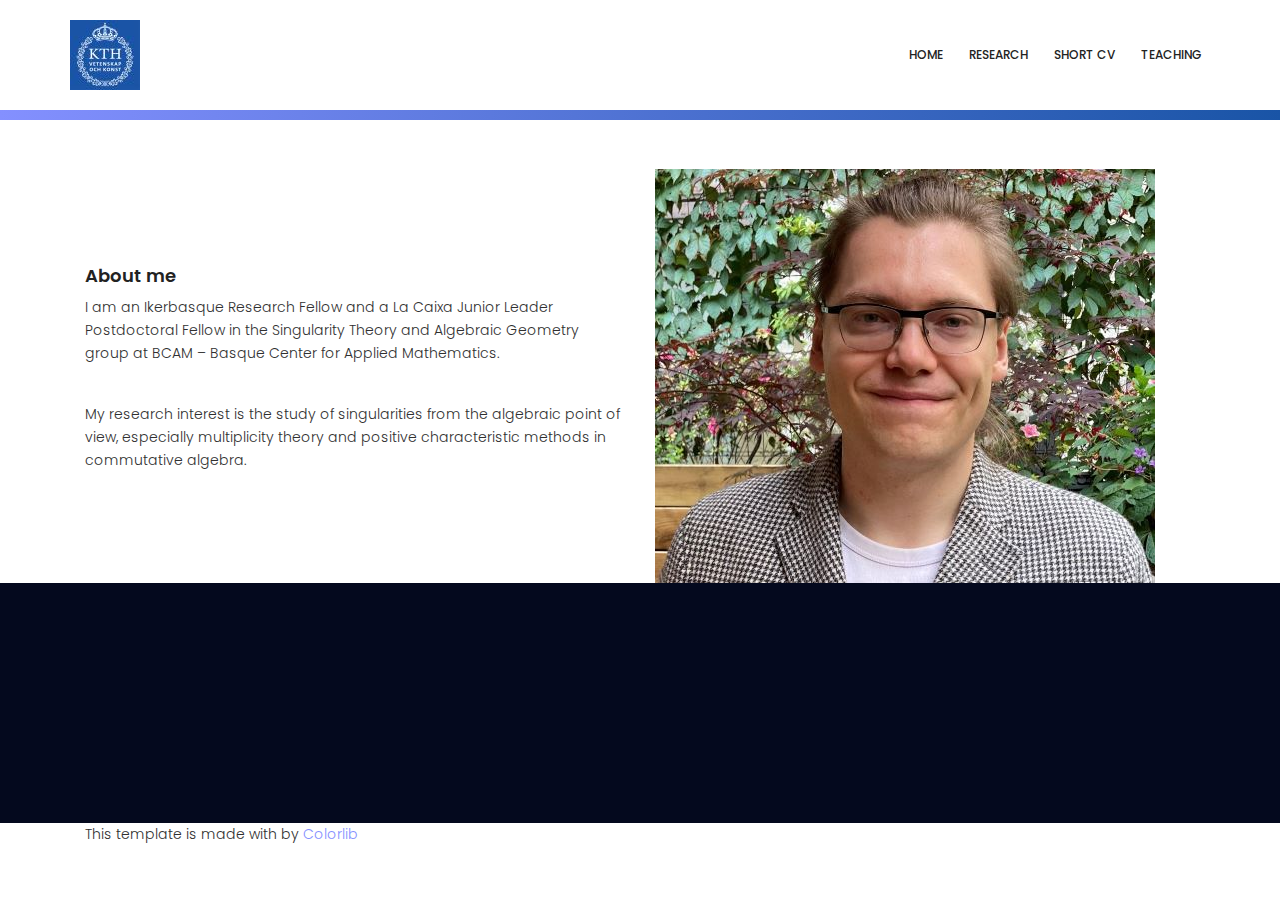
==== index.html @ 0b38728a "Initial webpage" ====
<!DOCTYPE html>
<html class="no-js" lang="zxx"><head>
<!-- Mobile Specific Meta -->
<meta name="viewport" content="width=device-width, initial-scale=1, shrink-to-fit=no">
<!-- Favicon-->
<link rel="shortcut icon" href="img/fav.png">
<!-- Author Meta -->
<meta name="author" content="Ilya Smirnov">
<!-- Meta Description -->
<meta name="description" content="">
<!-- Meta Keyword -->
<meta name="keywords" content="">
<!-- meta character set -->
<meta charset="UTF-8">
<!-- Site Title --><title>Ilya Smirnov - BCAM</title>

<link href="https://fonts.googleapis.com/css?family=Poppins:100,200,400,300,500,600,700" rel="stylesheet">
<!--
CSS
============================================= -->
<link rel="stylesheet" href="css/font-awesome.min.css">
<link rel="stylesheet" href="css/bootstrap.css">
<link rel="stylesheet" href="css/magnific-popup.css">
<link rel="stylesheet" href="css/jquery-ui.css">
<link rel="stylesheet" href="css/nice-select.css">
<link rel="stylesheet" href="css/animate.min.css">
<link rel="stylesheet" href="css/main.css">
</head>
<body>
<header id="header"> </header>
<div class="container main-menu">
<div class="row align-items-center justify-content-between d-flex">
<div id="logo"> <a href="index.html"><img src="img/KTH_Logo.jpg" alt="" title=""></a></div>
<nav id="nav-menu-container"> </nav>
<ul class="nav-menu">
<li><a href="index.html">Home</a></li>
<li><a href="research.html">Research</a></li>
<li><a href="cv.html">Short CV</a></li>
<li><a href="teaching.html">Teaching</a></li>
</ul>
</div>
</div>
<!-- #nav-menu-container -->
<!-- #header --><section class="about-banner pb-10 mt-0"></section>
<div class="container">
<div class="row d-flex align-items-center justify-content-center">
<div class="about-content col-lg-10 mt-5 pt-0 pb-0"></div>
</div>
</div>
<!-- start banner Area --> <section class="banner-area">
</section>
<div class="container">
<div class="row fullscreen align-items-center justify-content-between">
<div class="col-lg-6 col-md-6 banner-left">
<h4 class="mb-10">About me</h4>
<p>I am an Ikerbasque Research Fellow and a La Caixa Junior Leader Postdoctoral Fellow in 
the Singularity Theory and Algebraic Geometry group at BCAM &ndash; Basque Center for Applied Mathematics. 
</p>
<br>    
<p>
My research interest is the study of singularities from the algebraic point of view, 
especially multiplicity theory and positive characteristic methods in commutative algebra. 
</p>
</div>
<div class="col-lg-6 col-md-6 banner-right d-flex align-self-end">
<img class="img-fluid" src="img/small.jpg" alt=""></div>
</div>
</div>
<!-- End banner Area -->
<!-- start footer Area --><footer class="footer-area section-gap"> </footer>
<div class="container">
<div class="row">
<div class="col-lg-5 col-md-6 col-sm-6">
<div class="single-footer-widget">
<p class="footer-text"><!-- Link back to Colorlib can't be removed. Template is licensed under CC BY 3.0. -->This
template is made with by <a href="https://colorlib.com" target="_blank">Colorlib</a>
<!-- Link back to Colorlib can't be removed. Template is licensed under CC BY 3.0. --></p>
</div>
</div>
</div>
</div>
<!-- End footer Area -->
<script src="js/vendor/jquery-2.2.4.min.js"></script>
<script src="js/popper.min.js"></script>
<script src="js/vendor/bootstrap.min.js"></script>
<script src="js/easing.min.js"></script>
<script src="js/hoverIntent.js"></script>
<script src="js/superfish.min.js"></script>
<script src="js/jquery.ajaxchimp.min.js"></script>
<script src="js/jquery.magnific-popup.min.js"></script>
<script src="js/jquery.tabs.min.js"></script>
<script src="js/jquery.nice-select.min.js"></script>
<script src="js/isotope.pkgd.min.js"></script>
<script src="js/waypoints.min.js"></script>
<script src="js/jquery.counterup.min.js"></script>
<script src="js/main.js"></script>
</body></html>
---- css/nice-select.css ----
.nice-select {
  -webkit-tap-highlight-color: transparent;
  background-color: #fff;
  border-radius: 5px;
  border: solid 1px #e8e8e8;
  box-sizing: border-box;
  clear: both;
  cursor: pointer;
  display: block;
  float: left;
  font-family: inherit;
  font-size: 14px;
  font-weight: normal;
  height: 42px;
  line-height: 40px;
  outline: none;
  padding-left: 18px;
  padding-right: 30px;
  position: relative;
  text-align: left !important;
  -webkit-transition: all 0.2s ease-in-out;
  transition: all 0.2s ease-in-out;
  -webkit-user-select: none;
     -moz-user-select: none;
      -ms-user-select: none;
          user-select: none;
  white-space: nowrap;
  width: auto; }
  .nice-select:hover {
    border-color: #dbdbdb; }
  .nice-select:active, .nice-select.open, .nice-select:focus {
    border-color: #999; }
  .nice-select:after {
    border-bottom: 2px solid #999;
    border-right: 2px solid #999;
    content: '';
    display: block;
    height: 5px;
    margin-top: -4px;
    pointer-events: none;
    position: absolute;
    right: 12px;
    top: 50%;
    -webkit-transform-origin: 66% 66%;
        -ms-transform-origin: 66% 66%;
            transform-origin: 66% 66%;
    -webkit-transform: rotate(45deg);
        -ms-transform: rotate(45deg);
            transform: rotate(45deg);
    -webkit-transition: all 0.15s ease-in-out;
    transition: all 0.15s ease-in-out;
    width: 5px; }
  .nice-select.open:after {
    -webkit-transform: rotate(-135deg);
        -ms-transform: rotate(-135deg);
            transform: rotate(-135deg); }
  .nice-select.open .list {
    opacity: 1;
    pointer-events: auto;
    -webkit-transform: scale(1) translateY(0);
        -ms-transform: scale(1) translateY(0);
            transform: scale(1) translateY(0); }
  .nice-select.disabled {
    border-color: #ededed;
    color: #999;
    pointer-events: none; }
    .nice-select.disabled:after {
      border-color: #cccccc; }
  .nice-select.wide {
    width: 100%; }
    .nice-select.wide .list {
      left: 0 !important;
      right: 0 !important; }
  .nice-select.right {
    float: right; }
    .nice-select.right .list {
      left: auto;
      right: 0; }
  .nice-select.small {
    font-size: 12px;
    height: 36px;
    line-height: 34px; }
    .nice-select.small:after {
      height: 4px;
      width: 4px; }
    .nice-select.small .option {
      line-height: 34px;
      min-height: 34px; }
  .nice-select .list {
    background-color: #fff;
    border-radius: 5px;
    box-shadow: 0 0 0 1px rgba(68, 68, 68, 0.11);
    box-sizing: border-box;
    margin-top: 4px;
    opacity: 0;
    overflow: hidden;
    padding: 0;
    pointer-events: none;
    position: absolute;
    top: 100%;
    left: 0;
    -webkit-transform-origin: 50% 0;
        -ms-transform-origin: 50% 0;
            transform-origin: 50% 0;
    -webkit-transform: scale(0.75) translateY(-21px);
        -ms-transform: scale(0.75) translateY(-21px);
            transform: scale(0.75) translateY(-21px);
    -webkit-transition: all 0.2s cubic-bezier(0.5, 0, 0, 1.25), opacity 0.15s ease-out;
    transition: all 0.2s cubic-bezier(0.5, 0, 0, 1.25), opacity 0.15s ease-out;
    z-index: 9; }
    .nice-select .list:hover .option:not(:hover) {
      background-color: transparent !important; }
  .nice-select .option {
    cursor: pointer;
    font-weight: 400;
    line-height: 40px;
    list-style: none;
    min-height: 40px;
    outline: none;
    padding-left: 18px;
    padding-right: 29px;
    text-align: left;
    -webkit-transition: all 0.2s;
    transition: all 0.2s; }
    .nice-select .option:hover, .nice-select .option.focus, .nice-select .option.selected.focus {
      background-color: #f6f6f6; }
    .nice-select .option.selected {
      font-weight: bold; }
    .nice-select .option.disabled {
      background-color: transparent;
      color: #999;
      cursor: default; }

.no-csspointerevents .nice-select .list {
  display: none; }

.no-csspointerevents .nice-select.open .list {
  display: block; }
---- css/main.css ----
/******************************************************************
Theme Name: Personal 
Description: 
Author: Colorlib
Author URI: 
Version: 1.0
Created: 
******************************************************************/
/*------------------------------------------------------------------


-------------------------------------------------------------------*/
/*------------------------------------------------------------------
[Table of contents]

1.  Basic Styles
	1.1	Variables
	1.2	Mixins
	1.3	Flexbox
	1.4	Reset
2.  Elements
3.  Menu Style 
4.  Home Page Style
5.  About Page Style
6.  Department Page Style
7.  Blog Page Style
8.  Contact Page Style
9.  Footer Style

-------------------------------------------------------------------*/
/* =================================== */
/*  Font Family and Colors Styles
/* =================================== */
/*

$primary-font	: 'Poppins', sans-serif;
---------------------------------------------

$primary-color	: #8490ff;
$title-color	: #222222;
$text-color		: #303030;

$white			: #fff;
$offwhite		: #f9f9ff;
$black			: #222;

*/
/* =================================== */
/*  Basic Style 
/* =================================== */
::-moz-selection {
  /* Code for Firefox */
  background-color: #8490ff;
  color: #fff;
}

::selection {
  background-color: #8490ff;
  color: #fff;
}

::-webkit-input-placeholder {
  /* WebKit, Blink, Edge */
  color: #303030;
  font-weight: 300;
}

:-moz-placeholder {
  /* Mozilla Firefox 4 to 18 */
  color: #303030;
  opacity: 1;
  font-weight: 300;
}

::-moz-placeholder {
  /* Mozilla Firefox 19+ */
  color: #303030;
  opacity: 1;
  font-weight: 300;
}

:-ms-input-placeholder {
  /* Internet Explorer 10-11 */
  color: #303030;
  font-weight: 300;
}

::-ms-input-placeholder {
  /* Microsoft Edge */
  color: #303030;
  font-weight: 300;
}

body {
  color: #303030;
  font-family: "Poppins", sans-serif;
  font-size: 14px;
  font-weight: 300;
  line-height: 1.625em;
  position: relative;
}

ol, ul {
  margin: 0;
  padding: 0;
  list-style: none;
}

select {
  display: block;
}

figure {
  margin: 0;
}

a {
  -webkit-transition: all 0.3s ease 0s;
  -moz-transition: all 0.3s ease 0s;
  -o-transition: all 0.3s ease 0s;
  transition: all 0.3s ease 0s;
}

iframe {
  border: 0;
}

a, a:focus, a:hover {
  text-decoration: none;
  outline: 0;
}

.btn.active.focus,
.btn.active:focus,
.btn.focus,
.btn.focus:active,
.btn:active:focus,
.btn:focus {
  text-decoration: none;
  outline: 0;
}

.card-panel {
  margin: 0;
  padding: 60px;
}

/**
 *  Typography
 *
 **/
.btn i, .btn-large i, .btn-floating i, .btn-large i, .btn-flat i {
  font-size: 1em;
  line-height: inherit;
}

.gray-bg {
  background: #f9f9ff;
}

h1, h2, h3,
h4, h5, h6 {
  font-family: "Poppins", sans-serif;
  color: #222222;
  line-height: 1.2em !important;
  margin-bottom: 0;
  margin-top: 0;
  font-weight: 600;
}

.h1, .h2, .h3,
.h4, .h5, .h6 {
  margin-bottom: 0;
  margin-top: 0;
  font-family: "Poppins", sans-serif;
  font-weight: 600;
  color: #222222;
}

h1, .h1 {
  font-size: 36px;
}

h2, .h2 {
  font-size: 30px;
}

h3, .h3 {
  font-size: 24px;
}

h4, .h4 {
  font-size: 18px;
}

h5, .h5 {
  font-size: 16px;
}

h6, .h6 {
  font-size: 14px;
  color: #222222;
}

td, th {
  border-radius: 0px;
}

/**
 * For modern browsers
 * 1. The space content is one way to avoid an Opera bug when the
 *    contenteditable attribute is included anywhere else in the document.
 *    Otherwise it causes space to appear at the top and bottom of elements
 *    that are clearfixed.
 * 2. The use of `table` rather than `block` is only necessary if using
 *    `:before` to contain the top-margins of child elements.
 */
.clear::before, .clear::after {
  content: " ";
  display: table;
}

.clear::after {
  clear: both;
}

.fz-11 {
  font-size: 11px;
}

.fz-12 {
  font-size: 12px;
}

.fz-13 {
  font-size: 13px;
}

.fz-14 {
  font-size: 14px;
}

.fz-15 {
  font-size: 15px;
}

.fz-16 {
  font-size: 16px;
}

.fz-18 {
  font-size: 18px;
}

.fz-30 {
  font-size: 30px;
}

.fz-48 {
  font-size: 48px !important;
}

.fw100 {
  font-weight: 100;
}

.fw300 {
  font-weight: 300;
}

.fw400 {
  font-weight: 400 !important;
}

.fw500 {
  font-weight: 500;
}

.f700 {
  font-weight: 700;
}

.fsi {
  font-style: italic;
}

.mt-10 {
  margin-top: 10px;
}

.mt-15 {
  margin-top: 15px;
}

.mt-20 {
  margin-top: 20px;
}

.mt-25 {
  margin-top: 25px;
}

.mt-30 {
  margin-top: 30px;
}

.mt-35 {
  margin-top: 35px;
}

.mt-40 {
  margin-top: 40px;
}

.mt-50 {
  margin-top: 50px;
}

.mt-60 {
  margin-top: 60px;
}

.mt-70 {
  margin-top: 70px;
}

.mt-80 {
  margin-top: 80px;
}

.mt-100 {
  margin-top: 100px;
}

.mt-120 {
  margin-top: 120px;
}

.mt-150 {
  margin-top: 150px;
}

.ml-0 {
  margin-left: 0 !important;
}

.ml-5 {
  margin-left: 5px !important;
}

.ml-10 {
  margin-left: 10px;
}

.ml-15 {
  margin-left: 15px;
}

.ml-20 {
  margin-left: 20px;
}

.ml-30 {
  margin-left: 30px;
}

.ml-50 {
  margin-left: 50px;
}

.mr-0 {
  margin-right: 0 !important;
}

.mr-5 {
  margin-right: 5px !important;
}

.mr-15 {
  margin-right: 15px;
}

.mr-10 {
  margin-right: 10px;
}

.mr-20 {
  margin-right: 20px;
}

.mr-30 {
  margin-right: 30px;
}

.mr-50 {
  margin-right: 50px;
}

.mb-0 {
  margin-bottom: 0px;
}

.mb-0-i {
  margin-bottom: 0px !important;
}

.mb-5 {
  margin-bottom: 5px;
}

.mb-10 {
  margin-bottom: 10px;
}

.mb-15 {
  margin-bottom: 15px;
}

.mb-20 {
  margin-bottom: 20px;
}

.mb-25 {
  margin-bottom: 25px;
}

.mb-30 {
  margin-bottom: 30px;
}

.mb-40 {
  margin-bottom: 40px;
}

.mb-50 {
  margin-bottom: 50px;
}

.mb-60 {
  margin-bottom: 60px;
}

.mb-70 {
  margin-bottom: 70px;
}

.mb-80 {
  margin-bottom: 80px;
}

.mb-90 {
  margin-bottom: 90px;
}

.mb-100 {
  margin-bottom: 100px;
}

.pt-0 {
  padding-top: 0px;
}

.pt-10 {
  padding-top: 10px;
}

.pt-15 {
  padding-top: 15px;
}

.pt-20 {
  padding-top: 20px;
}

.pt-25 {
  padding-top: 25px;
}

.pt-30 {
  padding-top: 30px;
}

.pt-40 {
  padding-top: 40px;
}

.pt-50 {
  padding-top: 50px;
}

.pt-60 {
  padding-top: 60px;
}

.pt-70 {
  padding-top: 70px;
}

.pt-80 {
  padding-top: 80px;
}

.pt-90 {
  padding-top: 90px;
}

.pt-100 {
  padding-top: 100px;
}

.pt-120 {
  padding-top: 120px;
}

.pt-150 {
  padding-top: 150px;
}

.pt-170 {
  padding-top: 170px;
}

.pb-0 {
  padding-bottom: 0px;
}

.pb-10 {
  padding-bottom: 10px;
}

.pb-15 {
  padding-bottom: 15px;
}

.pb-20 {
  padding-bottom: 20px;
}

.pb-25 {
  padding-bottom: 25px;
}

.pb-30 {
  padding-bottom: 30px;
}

.pb-40 {
  padding-bottom: 40px;
}

.pb-50 {
  padding-bottom: 50px;
}

.pb-60 {
  padding-bottom: 60px;
}

.pb-70 {
  padding-bottom: 70px;
}

.pb-80 {
  padding-bottom: 80px;
}

.pb-90 {
  padding-bottom: 90px;
}

.pb-100 {
  padding-bottom: 100px;
}

.pb-120 {
  padding-bottom: 120px;
}

.pb-150 {
  padding-bottom: 150px;
}

.pr-30 {
  padding-right: 30px;
}

.pl-30 {
  padding-left: 30px;
}

.pl-90 {
  padding-left: 90px;
}

.p-40 {
  padding: 40px;
}

.float-left {
  float: left;
}

.float-right {
  float: right;
}

.text-italic {
  font-style: italic;
}

.text-white {
  color: #fff;
}

.text-black {
  color: #000;
}

.transition {
  -webkit-transition: all 0.3s ease 0s;
  -moz-transition: all 0.3s ease 0s;
  -o-transition: all 0.3s ease 0s;
  transition: all 0.3s ease 0s;
}

.section-full {
  padding: 100px 0;
}

.section-half {
  padding: 75px 0;
}

.text-center {
  text-align: center;
}

.text-left {
  text-align: left;
}

.text-rigth {
  text-align: right;
}

.flex {
  display: -webkit-box;
  display: -webkit-flex;
  display: -moz-flex;
  display: -ms-flexbox;
  display: flex;
}

.inline-flex {
  display: -webkit-inline-box;
  display: -webkit-inline-flex;
  display: -moz-inline-flex;
  display: -ms-inline-flexbox;
  display: inline-flex;
}

.flex-grow {
  -webkit-box-flex: 1;
  -webkit-flex-grow: 1;
  -moz-flex-grow: 1;
  -ms-flex-positive: 1;
  flex-grow: 1;
}

.flex-wrap {
  -webkit-flex-wrap: wrap;
  -moz-flex-wrap: wrap;
  -ms-flex-wrap: wrap;
  flex-wrap: wrap;
}

.flex-left {
  -webkit-box-pack: start;
  -ms-flex-pack: start;
  -webkit-justify-content: flex-start;
  -moz-justify-content: flex-start;
  justify-content: flex-start;
}

.flex-middle {
  -webkit-box-align: center;
  -ms-flex-align: center;
  -webkit-align-items: center;
  -moz-align-items: center;
  align-items: center;
}

.flex-right {
  -webkit-box-pack: end;
  -ms-flex-pack: end;
  -webkit-justify-content: flex-end;
  -moz-justify-content: flex-end;
  justify-content: flex-end;
}

.flex-top {
  -webkit-align-self: flex-start;
  -moz-align-self: flex-start;
  -ms-flex-item-align: start;
  align-self: flex-start;
}

.flex-center {
  -webkit-box-pack: center;
  -ms-flex-pack: center;
  -webkit-justify-content: center;
  -moz-justify-content: center;
  justify-content: center;
}

.flex-bottom {
  -webkit-align-self: flex-end;
  -moz-align-self: flex-end;
  -ms-flex-item-align: end;
  align-self: flex-end;
}

.space-between {
  -webkit-box-pack: justify;
  -ms-flex-pack: justify;
  -webkit-justify-content: space-between;
  -moz-justify-content: space-between;
  justify-content: space-between;
}

.space-around {
  -ms-flex-pack: distribute;
  -webkit-justify-content: space-around;
  -moz-justify-content: space-around;
  justify-content: space-around;
}

.flex-column {
  -webkit-box-direction: normal;
  -webkit-box-orient: vertical;
  -webkit-flex-direction: column;
  -moz-flex-direction: column;
  -ms-flex-direction: column;
  flex-direction: column;
}

.flex-cell {
  display: -webkit-box;
  display: -webkit-flex;
  display: -moz-flex;
  display: -ms-flexbox;
  display: flex;
  -webkit-box-flex: 1;
  -webkit-flex-grow: 1;
  -moz-flex-grow: 1;
  -ms-flex-positive: 1;
  flex-grow: 1;
}

.display-table {
  display: table;
}

.light {
  color: #fff;
}

.dark {
  color: #222;
}

.relative {
  position: relative;
}

.overflow-hidden {
  overflow: hidden;
}

.overlay {
  position: absolute;
  left: 0;
  right: 0;
  top: 0;
  bottom: 0;
}

.container.fullwidth {
  width: 100%;
}

.container.no-padding {
  padding-left: 0;
  padding-right: 0;
}

.no-padding {
  padding: 0;
}

.section-bg {
  background: #f9fafc;
}

@media (max-width: 767px) {
  .no-flex-xs {
    display: block !important;
  }
}

.row.no-margin {
  margin-left: 0;
  margin-right: 0;
}

/* =================================== */
/*  Elements Page Styles
/* =================================== */
/*---------- Start Elements Page -------------*/
.whole-wrap {
  background-color: #f9f9ff;
}

.generic-banner {
  margin-top: 60px;
  background-color: #8490ff;
  text-align: center;
}

.generic-banner .height {
  height: 600px;
}

@media (max-width: 767.98px) {
  .generic-banner .height {
    height: 400px;
  }
}

.generic-banner .generic-banner-content h2 {
  line-height: 1.2em;
  margin-bottom: 20px;
}

@media (max-width: 991.98px) {
  .generic-banner .generic-banner-content h2 br {
    display: none;
  }
}

.generic-banner .generic-banner-content p {
  text-align: center;
  font-size: 16px;
}

@media (max-width: 991.98px) {
  .generic-banner .generic-banner-content p br {
    display: none;
  }
}

.generic-content h1 {
  font-weight: 600;
}

.about-generic-area {
  background: #fff;
}

.about-generic-area p {
  margin-bottom: 20px;
}

.white-bg {
  background: #fff;
}

.section-top-border {
  padding: 50px 0;
  border-top: 1px dotted #eee;
}

.switch-wrap {
  margin-bottom: 10px;
}

.switch-wrap p {
  margin: 0;
}

/*---------- End Elements Page -------------*/
.sample-text-area {
  background: #f9f9ff;
  padding: 100px 0 70px 0;
}

.sample-text {
  margin-bottom: 0;
}

.text-heading {
  margin-bottom: 30px;
  font-size: 24px;
}

.typo-list {
  margin-bottom: 10px;
}

@media (max-width: 767px) {
  .typo-sec {
    margin-bottom: 30px;
  }
}

@media (max-width: 767px) {
  .element-wrap {
    margin-top: 30px;
  }
}

sup, sub, u, del {
  color: #8490ff;
}

b{
   color: #1954a6; 
}

h1 {
  font-size: 36px;
}

h2 {
  font-size: 30px;
}

h3 {
  font-size: 24px;
}

h4 {
  font-size: 18px;
}

h5 {
  font-size: 16px;
}

h6 {
  font-size: 14px;
}

h1, h2, h3, h4, h5, h6 {
  line-height: 1.5em;
}

.typography h1, .typography h2, .typography h3, .typography h4, .typography h5, .typography h6 {
  color: #777777;
}

.button-area {
  background: #f9f9ff;
}

.button-area .border-top-generic {
  padding: 70px 15px;
  border-top: 1px dotted #eee;
}

.button-group-area .genric-btn {
  margin-right: 10px;
  margin-top: 10px;
}

.button-group-area .genric-btn:last-child {
  margin-right: 0;
}

.circle {
  border-radius: 20px;
}

.genric-btn {
  display: inline-block;
  outline: none;
  line-height: 40px;
  padding: 0 30px;
  font-size: .8em;
  text-align: center;
  text-decoration: none;
  font-weight: 500;
  cursor: pointer;
  -webkit-transition: all 0.3s ease 0s;
  -moz-transition: all 0.3s ease 0s;
  -o-transition: all 0.3s ease 0s;
  transition: all 0.3s ease 0s;
}

.genric-btn:focus {
  outline: none;
}

.genric-btn.e-large {
  padding: 0 40px;
  line-height: 50px;
}

.genric-btn.large {
  line-height: 45px;
}

.genric-btn.medium {
  line-height: 30px;
}

.genric-btn.small {
  line-height: 25px;
}

.genric-btn.radius {
  border-radius: 3px;
}

.genric-btn.circle {
  border-radius: 20px;
}

.genric-btn.arrow {
  display: -webkit-inline-box;
  display: -ms-inline-flexbox;
  display: inline-flex;
  -webkit-box-align: center;
  -ms-flex-align: center;
  align-items: center;
}

.genric-btn.arrow span {
  margin-left: 10px;
}

.genric-btn.default {
  color: #222222;
  background: #f9f9ff;
  border: 1px solid transparent;
}

.genric-btn.default:hover {
  border: 1px solid #f9f9ff;
  background: #fff;
}

.genric-btn.default-border {
  border: 1px solid #f9f9ff;
  background: #fff;
}

.genric-btn.default-border:hover {
  color: #222222;
  background: #f9f9ff;
  border: 1px solid transparent;
}

.genric-btn.primary {
  color: #fff;
  background: #8490ff;
  border: 1px solid transparent;
}

.genric-btn.primary:hover {
  color: #8490ff;
  border: 1px solid #8490ff;
  background: #fff;
}

.genric-btn.primary-border {
  color: #8490ff;
  border: 1px solid #8490ff;
  background: #fff;
}

.genric-btn.primary-border:hover {
  color: #fff;
  background: #8490ff;
  border: 1px solid transparent;
}

.genric-btn.success {
  color: #fff;
  background: #4cd3e3;
  border: 1px solid transparent;
}

.genric-btn.success:hover {
  color: #4cd3e3;
  border: 1px solid #4cd3e3;
  background: #fff;
}

.genric-btn.success-border {
  color: #4cd3e3;
  border: 1px solid #4cd3e3;
  background: #fff;
}

.genric-btn.success-border:hover {
  color: #fff;
  background: #4cd3e3;
  border: 1px solid transparent;
}

.genric-btn.info {
  color: #fff;
  background: #38a4ff;
  border: 1px solid transparent;
}

.genric-btn.info:hover {
  color: #38a4ff;
  border: 1px solid #38a4ff;
  background: #fff;
}

.genric-btn.info-border {
  color: #38a4ff;
  border: 1px solid #38a4ff;
  background: #fff;
}

.genric-btn.info-border:hover {
  color: #fff;
  background: #38a4ff;
  border: 1px solid transparent;
}

.genric-btn.warning {
  color: #fff;
  background: #f4e700;
  border: 1px solid transparent;
}

.genric-btn.warning:hover {
  color: #f4e700;
  border: 1px solid #f4e700;
  background: #fff;
}

.genric-btn.warning-border {
  color: #f4e700;
  border: 1px solid #f4e700;
  background: #fff;
}

.genric-btn.warning-border:hover {
  color: #fff;
  background: #f4e700;
  border: 1px solid transparent;
}

.genric-btn.danger {
  color: #fff;
  background: #f44a40;
  border: 1px solid transparent;
}

.genric-btn.danger:hover {
  color: #f44a40;
  border: 1px solid #f44a40;
  background: #fff;
}

.genric-btn.danger-border {
  color: #f44a40;
  border: 1px solid #f44a40;
  background: #fff;
}

.genric-btn.danger-border:hover {
  color: #fff;
  background: #f44a40;
  border: 1px solid transparent;
}

.genric-btn.link {
  color: #222222;
  background: #f9f9ff;
  text-decoration: underline;
  border: 1px solid transparent;
}

.genric-btn.link:hover {
  color: #222222;
  border: 1px solid #f9f9ff;
  background: #fff;
}

.genric-btn.link-border {
  color: #222222;
  border: 1px solid #f9f9ff;
  background: #fff;
  text-decoration: underline;
}

.genric-btn.link-border:hover {
  color: #222222;
  background: #f9f9ff;
  border: 1px solid transparent;
}

.genric-btn.disable {
  color: #222222, 0.3;
  background: #f9f9ff;
  border: 1px solid transparent;
  cursor: not-allowed;
}

.generic-blockquote {
  padding: 30px 50px 30px 30px;
  background: #fff;
  border-left: 2px solid #8490ff;
}

@media (max-width: 991px) {
  .progress-table-wrap {
    overflow-x: scroll;
  }
}

.progress-table {
  background: #fff;
  padding: 15px 0px 30px 0px;
  min-width: 800px;
}

.progress-table .serial {
  width: 11.83%;
  padding-left: 30px;
}

.progress-table .country {
  width: 28.07%;
}

.progress-table .visit {
  width: 19.74%;
}

.progress-table .percentage {
  width: 40.36%;
  padding-right: 50px;
}

.progress-table .table-head {
  display: flex;
}

.progress-table .table-head .serial, .progress-table .table-head .country, .progress-table .table-head .visit, .progress-table .table-head .percentage {
  color: #222222;
  line-height: 40px;
  text-transform: uppercase;
  font-weight: 500;
}

.progress-table .table-row {
  padding: 15px 0;
  border-top: 1px solid #edf3fd;
  display: flex;
}

.progress-table .table-row .serial, .progress-table .table-row .country, .progress-table .table-row .visit, .progress-table .table-row .percentage {
  display: flex;
  align-items: center;
}

.progress-table .table-row .country img {
  margin-right: 15px;
}

.progress-table .table-row .percentage .progress {
  width: 80%;
  border-radius: 0px;
  background: transparent;
}

.progress-table .table-row .percentage .progress .progress-bar {
  height: 5px;
  line-height: 5px;
}

.progress-table .table-row .percentage .progress .progress-bar.color-1 {
  background-color: #6382e6;
}

.progress-table .table-row .percentage .progress .progress-bar.color-2 {
  background-color: #e66686;
}

.progress-table .table-row .percentage .progress .progress-bar.color-3 {
  background-color: #f09359;
}

.progress-table .table-row .percentage .progress .progress-bar.color-4 {
  background-color: #73fbaf;
}

.progress-table .table-row .percentage .progress .progress-bar.color-5 {
  background-color: #73fbaf;
}

.progress-table .table-row .percentage .progress .progress-bar.color-6 {
  background-color: #6382e6;
}

.progress-table .table-row .percentage .progress .progress-bar.color-7 {
  background-color: #a367e7;
}

.progress-table .table-row .percentage .progress .progress-bar.color-8 {
  background-color: #e66686;
}

.single-gallery-image {
  margin-top: 30px;
  background-repeat: no-repeat !important;
  background-position: center center !important;
  background-size: cover !important;
  height: 200px;
  -webkit-transition: all 0.3s ease 0s;
  -moz-transition: all 0.3s ease 0s;
  -o-transition: all 0.3s ease 0s;
  transition: all 0.3s ease 0s;
}

.single-gallery-image:hover {
  opacity: .8;
}

.list-style {
  width: 14px;
  height: 14px;
}

.unordered-list li {
  position: relative;
  padding-left: 30px;
  line-height: 1.82em !important;
}

.unordered-list li:before {
  content: "";
  position: absolute;
  width: 14px;
  height: 14px;
  border: 3px solid #8490ff;
  background: #fff;
  top: 4px;
  left: 0;
  border-radius: 50%;
}

.ordered-list {
  margin-left: 30px;
}

.ordered-list li {
  list-style-type: decimal-leading-zero;
  color: #8490ff;
  font-weight: 500;
  line-height: 1.82em !important;
}


.ordered-list li span {
  font-weight: 300;
  color: #303030;
}

.ordered-list-cv {
  margin-left: 20px;
}

.ordered-list-cv li {
  list-style-type: decimal;
  color: #535561;
  font-weight: 400;
  line-height: 1.82em !important;
}


.ordered-list-cv li span {
  font-weight: 300;
  color: #303030;
}


.ordered-list-alpha li {
  margin-left: 30px;
  list-style-type: lower-alpha;
  color: #8490ff;
  font-weight: 500;
  line-height: 1.82em !important;
}

.ordered-list-alpha li span {
  font-weight: 300;
  color: #303030;
}

.ordered-list-roman li {
  margin-left: 30px;
  list-style-type: lower-roman;
  color: #8490ff;
  font-weight: 500;
  line-height: 1.82em !important;
}

.ordered-list-roman li span {
  font-weight: 300;
  color: #303030;
}

.single-input {
  display: block;
  width: 100%;
  line-height: 40px;
  border: none;
  outline: none;
  background: #fff;
  padding: 0 20px;
}

.single-input:focus {
  outline: none;
}

.input-group-icon {
  position: relative;
}

.input-group-icon .icon {
  position: absolute;
  left: 20px;
  top: 0;
  line-height: 40px;
  z-index: 3;
}

.input-group-icon .icon i {
  color: #797979;
}

.input-group-icon .single-input {
  padding-left: 45px;
}

.single-textarea {
  display: block;
  width: 100%;
  line-height: 40px;
  border: none;
  outline: none;
  background: #fff;
  padding: 0 20px;
  height: 100px;
  resize: none;
}

.single-textarea:focus {
  outline: none;
}

.single-input-primary {
  display: block;
  width: 100%;
  line-height: 40px;
  border: 1px solid transparent;
  outline: none;
  background: #fff;
  padding: 0 20px;
}

.single-input-primary:focus {
  outline: none;
  border: 1px solid #8490ff;
}

.single-input-accent {
  display: block;
  width: 100%;
  line-height: 40px;
  border: 1px solid transparent;
  outline: none;
  background: #fff;
  padding: 0 20px;
}

.single-input-accent:focus {
  outline: none;
  border: 1px solid #eb6b55;
}

.single-input-secondary {
  display: block;
  width: 100%;
  line-height: 40px;
  border: 1px solid transparent;
  outline: none;
  background: #fff;
  padding: 0 20px;
}

.single-input-secondary:focus {
  outline: none;
  border: 1px solid #f09359;
}

.default-switch {
  width: 35px;
  height: 17px;
  border-radius: 8.5px;
  background: #fff;
  position: relative;
  cursor: pointer;
}

.default-switch input {
  position: absolute;
  left: 0;
  top: 0;
  right: 0;
  bottom: 0;
  width: 100%;
  height: 100%;
  opacity: 0;
  cursor: pointer;
}

.default-switch input + label {
  position: absolute;
  top: 1px;
  left: 1px;
  width: 15px;
  height: 15px;
  border-radius: 50%;
  background: #8490ff;
  -webkit-transition: all 0.2s;
  -moz-transition: all 0.2s;
  -o-transition: all 0.2s;
  transition: all 0.2s;
  box-shadow: 0px 4px 5px 0px rgba(0, 0, 0, 0.2);
  cursor: pointer;
}

.default-switch input:checked + label {
  left: 19px;
}

.single-element-widget {
  margin-bottom: 30px;
}

.primary-switch {
  width: 35px;
  height: 17px;
  border-radius: 8.5px;
  background: #fff;
  position: relative;
  cursor: pointer;
}

.primary-switch input {
  position: absolute;
  left: 0;
  top: 0;
  right: 0;
  bottom: 0;
  width: 100%;
  height: 100%;
  opacity: 0;
}

.primary-switch input + label {
  position: absolute;
  left: 0;
  top: 0;
  right: 0;
  bottom: 0;
  width: 100%;
  height: 100%;
}

.primary-switch input + label:before {
  content: "";
  position: absolute;
  left: 0;
  top: 0;
  right: 0;
  bottom: 0;
  width: 100%;
  height: 100%;
  background: transparent;
  border-radius: 8.5px;
  cursor: pointer;
  -webkit-transition: all 0.2s;
  -moz-transition: all 0.2s;
  -o-transition: all 0.2s;
  transition: all 0.2s;
}

.primary-switch input + label:after {
  content: "";
  position: absolute;
  top: 1px;
  left: 1px;
  width: 15px;
  height: 15px;
  border-radius: 50%;
  background: #fff;
  -webkit-transition: all 0.2s;
  -moz-transition: all 0.2s;
  -o-transition: all 0.2s;
  transition: all 0.2s;
  box-shadow: 0px 4px 5px 0px rgba(0, 0, 0, 0.2);
  cursor: pointer;
}

.primary-switch input:checked + label:after {
  left: 19px;
}

.primary-switch input:checked + label:before {
  background: #8490ff;
}

.confirm-switch {
  width: 35px;
  height: 17px;
  border-radius: 8.5px;
  background: #fff;
  position: relative;
  cursor: pointer;
}

.confirm-switch input {
  position: absolute;
  left: 0;
  top: 0;
  right: 0;
  bottom: 0;
  width: 100%;
  height: 100%;
  opacity: 0;
}

.confirm-switch input + label {
  position: absolute;
  left: 0;
  top: 0;
  right: 0;
  bottom: 0;
  width: 100%;
  height: 100%;
}

.confirm-switch input + label:before {
  content: "";
  position: absolute;
  left: 0;
  top: 0;
  right: 0;
  bottom: 0;
  width: 100%;
  height: 100%;
  background: transparent;
  border-radius: 8.5px;
  -webkit-transition: all 0.2s;
  -moz-transition: all 0.2s;
  -o-transition: all 0.2s;
  transition: all 0.2s;
  cursor: pointer;
}

.confirm-switch input + label:after {
  content: "";
  position: absolute;
  top: 1px;
  left: 1px;
  width: 15px;
  height: 15px;
  border-radius: 50%;
  background: #fff;
  -webkit-transition: all 0.2s;
  -moz-transition: all 0.2s;
  -o-transition: all 0.2s;
  transition: all 0.2s;
  box-shadow: 0px 4px 5px 0px rgba(0, 0, 0, 0.2);
  cursor: pointer;
}

.confirm-switch input:checked + label:after {
  left: 19px;
}

.confirm-switch input:checked + label:before {
  background: #4cd3e3;
}

.primary-checkbox {
  width: 16px;
  height: 16px;
  border-radius: 3px;
  background: #fff;
  position: relative;
  cursor: pointer;
}

.primary-checkbox input {
  position: absolute;
  left: 0;
  top: 0;
  right: 0;
  bottom: 0;
  width: 100%;
  height: 100%;
  opacity: 0;
}

.primary-checkbox input + label {
  position: absolute;
  left: 0;
  top: 0;
  right: 0;
  bottom: 0;
  width: 100%;
  height: 100%;
  border-radius: 3px;
  cursor: pointer;
  border: 1px solid #f1f1f1;
}

.primary-checkbox input:checked + label {
  background: url(../img/elements/primary-check.png) no-repeat center center/cover;
  border: none;
}

.confirm-checkbox {
  width: 16px;
  height: 16px;
  border-radius: 3px;
  background: #fff;
  position: relative;
  cursor: pointer;
}

.confirm-checkbox input {
  position: absolute;
  left: 0;
  top: 0;
  right: 0;
  bottom: 0;
  width: 100%;
  height: 100%;
  opacity: 0;
}

.confirm-checkbox input + label {
  position: absolute;
  left: 0;
  top: 0;
  right: 0;
  bottom: 0;
  width: 100%;
  height: 100%;
  border-radius: 3px;
  cursor: pointer;
  border: 1px solid #f1f1f1;
}

.confirm-checkbox input:checked + label {
  background: url(../img/elements/success-check.png) no-repeat center center/cover;
  border: none;
}

.disabled-checkbox {
  width: 16px;
  height: 16px;
  border-radius: 3px;
  background: #fff;
  position: relative;
  cursor: pointer;
}

.disabled-checkbox input {
  position: absolute;
  left: 0;
  top: 0;
  right: 0;
  bottom: 0;
  width: 100%;
  height: 100%;
  opacity: 0;
}

.disabled-checkbox input + label {
  position: absolute;
  left: 0;
  top: 0;
  right: 0;
  bottom: 0;
  width: 100%;
  height: 100%;
  border-radius: 3px;
  cursor: pointer;
  border: 1px solid #f1f1f1;
}

.disabled-checkbox input:disabled {
  cursor: not-allowed;
  z-index: 3;
}

.disabled-checkbox input:checked + label {
  background: url(../img/elements/disabled-check.png) no-repeat center center/cover;
  border: none;
}

.primary-radio {
  width: 16px;
  height: 16px;
  border-radius: 8px;
  background: #fff;
  position: relative;
  cursor: pointer;
}

.primary-radio input {
  position: absolute;
  left: 0;
  top: 0;
  right: 0;
  bottom: 0;
  width: 100%;
  height: 100%;
  opacity: 0;
}

.primary-radio input + label {
  position: absolute;
  left: 0;
  top: 0;
  right: 0;
  bottom: 0;
  width: 100%;
  height: 100%;
  border-radius: 8px;
  cursor: pointer;
  border: 1px solid #f1f1f1;
}

.primary-radio input:checked + label {
  background: url(../img/elements/primary-radio.png) no-repeat center center/cover;
  border: none;
}

.confirm-radio {
  width: 16px;
  height: 16px;
  border-radius: 8px;
  background: #fff;
  position: relative;
  cursor: pointer;
}

.confirm-radio input {
  position: absolute;
  left: 0;
  top: 0;
  right: 0;
  bottom: 0;
  width: 100%;
  height: 100%;
  opacity: 0;
}

.confirm-radio input + label {
  position: absolute;
  left: 0;
  top: 0;
  right: 0;
  bottom: 0;
  width: 100%;
  height: 100%;
  border-radius: 8px;
  cursor: pointer;
  border: 1px solid #f1f1f1;
}

.confirm-radio input:checked + label {
  background: url(../img/elements/success-radio.png) no-repeat center center/cover;
  border: none;
}

.disabled-radio {
  width: 16px;
  height: 16px;
  border-radius: 8px;
  background: #fff;
  position: relative;
  cursor: pointer;
}

.disabled-radio input {
  position: absolute;
  left: 0;
  top: 0;
  right: 0;
  bottom: 0;
  width: 100%;
  height: 100%;
  opacity: 0;
}

.disabled-radio input + label {
  position: absolute;
  left: 0;
  top: 0;
  right: 0;
  bottom: 0;
  width: 100%;
  height: 100%;
  border-radius: 8px;
  cursor: pointer;
  border: 1px solid #f1f1f1;
}

.disabled-radio input:disabled {
  cursor: not-allowed;
  z-index: 3;
}

.disabled-radio input:checked + label {
  background: url(../img/elements/disabled-radio.png) no-repeat center center/cover;
  border: none;
}

.default-select {
  height: 40px;
}

.default-select .nice-select {
  border: none;
  border-radius: 0px;
  height: 40px;
  background: #fff;
  padding-left: 20px;
  padding-right: 40px;
}

.default-select .nice-select .list {
  margin-top: 0;
  border: none;
  border-radius: 0px;
  box-shadow: none;
  width: 100%;
  padding: 10px 0 10px 0px;
}

.default-select .nice-select .list .option {
  font-weight: 300;
  -webkit-transition: all 0.3s ease 0s;
  -moz-transition: all 0.3s ease 0s;
  -o-transition: all 0.3s ease 0s;
  transition: all 0.3s ease 0s;
  line-height: 28px;
  min-height: 28px;
  font-size: 12px;
  padding-left: 20px;
}

.default-select .nice-select .list .option.selected {
  color: #8490ff;
  background: transparent;
}

.default-select .nice-select .list .option:hover {
  color: #8490ff;
  background: transparent;
}

.default-select .current {
  margin-right: 50px;
  font-weight: 300;
}

.default-select .nice-select::after {
  right: 20px;
}

@media (max-width: 991px) {
  .left-align-p p {
    margin-top: 20px;
  }
}

.form-select {
  height: 40px;
  width: 100%;
}

.form-select .nice-select {
  border: none;
  border-radius: 0px;
  height: 40px;
  background: #fff !important;
  padding-left: 45px;
  padding-right: 40px;
  width: 100%;
}

.form-select .nice-select .list {
  margin-top: 0;
  border: none;
  border-radius: 0px;
  box-shadow: none;
  width: 100%;
  padding: 10px 0 10px 0px;
}

.form-select .nice-select .list .option {
  font-weight: 300;
  -webkit-transition: all 0.3s ease 0s;
  -moz-transition: all 0.3s ease 0s;
  -o-transition: all 0.3s ease 0s;
  transition: all 0.3s ease 0s;
  line-height: 28px;
  min-height: 28px;
  font-size: 12px;
  padding-left: 45px;
}

.form-select .nice-select .list .option.selected {
  color: #8490ff;
  background: transparent;
}

.form-select .nice-select .list .option:hover {
  color: #8490ff;
  background: transparent;
}

.form-select .current {
  margin-right: 50px;
  font-weight: 300;
}

.form-select .nice-select::after {
  right: 20px;
}

/* =================================== */
/*  Menu Styles
/* =================================== */
/*--------------------------------------------------------------
# Header
--------------------------------------------------------------*/
.main-menu {
  padding-bottom: 20px;
  padding-top: 20px;
}

#header {
  position: fixed;
  left: 0;
  top: 0;
  right: 0;
  transition: all 0.5s;
  z-index: 997;
  background: #fff;
}

#header.header-scrolled {
  transition: all 0.5s;
  box-shadow: -21.213px 21.213px 30px 0px rgba(158, 158, 158, 0.3);
}

#header.header-scrolled .main-menu {
  border-color: transparent;
}

@media (max-width: 673px) {
  #logo {
    margin-left: 20px;
  }
}

.nav-menu li:hover > a, .menu-active, .parent-active > .sf-with-ul {
  color: #8490ff !important;
}

/*--------------------------------------------------------------
# Navigation Menu
--------------------------------------------------------------*/
/* Nav Menu Essentials */
.nav-menu, .nav-menu * {
  margin: 0;
  padding: 0;
  list-style: none;
}

.nav-menu ul {
  position: absolute;
  display: none;
  top: 100%;
  right: 0;
  z-index: 99;
}

.nav-menu li {
  position: relative;
  white-space: nowrap;
}

.nav-menu > li {
  float: left;
}

.nav-menu li:hover > ul,
.nav-menu li.sfHover > ul {
  display: block;
}

.nav-menu ul ul {
  top: 0;
  right: 100%;
}

.nav-menu ul li {
  min-width: 180px;
}

/* Nav Menu Arrows */
.sf-arrows .sf-with-ul {
  padding-right: 30px;
}

.sf-arrows .sf-with-ul:after {
  content: "\f107";
  position: absolute;
  right: 15px;
  font-family: FontAwesome;
  font-style: normal;
  font-weight: normal;
}

.sf-arrows ul .sf-with-ul:after {
  content: "\f105";
}

/* Nav Meu Container */
@media (max-width: 768px) {
  #nav-menu-container {
    display: none;
  }
}

/* Nav Meu Styling */
.nav-menu a {
  padding: 0 8px 0px 8px;
  text-decoration: none;
  display: inline-block;
  color: #222;
  font-weight: 500;
  font-size: 12px;
  text-transform: uppercase;
  outline: none;
}

.nav-menu li:hover > a {
  color: #8490ff;
}

.nav-menu > li {
  margin-left: 10px;
}

.nav-menu ul {
  margin: 22px 0 0 0;
  padding: 10px;
  box-shadow: 0px 0px 30px rgba(127, 137, 161, 0.25);
  background: #fff;
}

.nav-menu ul li {
  transition: 0.3s;
}

.nav-menu ul li a {
  padding: 5px 10px;
  color: #333;
  transition: 0.3s;
  display: block;
  font-size: 12px;
  text-transform: none;
}

.nav-menu ul li:hover > a {
  color: #8490ff;
}

.nav-menu ul ul {
  margin-right: 10px;
  margin-top: 0;
}

/* Mobile Nav Toggle */
#mobile-nav-toggle {
  position: fixed;
  right: 15px;
  z-index: 999;
  top: 22px;
  border: 0;
  background: none;
  font-size: 24px;
  display: none;
  transition: all 0.4s;
  outline: none;
  cursor: pointer;
}

#mobile-nav-toggle i {
  color: #222;
  font-weight: 900;
}

@media (max-width: 991px) {
  #mobile-nav-toggle {
    display: inline;
  }
  #nav-menu-container {
    display: none;
  }
}

/* Mobile Nav Styling */
#mobile-nav {
  position: fixed;
  top: 0;
  padding-top: 18px;
  bottom: 0;
  z-index: 998;
  background: rgba(0, 0, 0, 0.8);
  left: -260px;
  width: 260px;
  overflow-y: auto;
  transition: 0.4s;
}

#mobile-nav ul {
  padding: 0;
  margin: 0;
  list-style: none;
}

#mobile-nav ul li {
  position: relative;
}

#mobile-nav ul li a {
  color: #fff;
  font-size: 13px;
  text-transform: uppercase;
  overflow: hidden;
  padding: 10px 22px 10px 15px;
  position: relative;
  text-decoration: none;
  width: 100%;
  display: block;
  outline: none;
  font-weight: 400;
}

#mobile-nav ul li a:hover {
  color: #fff;
}

#mobile-nav ul li li {
  padding-left: 30px;
}

#mobile-nav ul .menu-has-children i {
  position: absolute;
  right: 0;
  z-index: 99;
  padding: 15px;
  cursor: pointer;
  color: #fff;
}

#mobile-nav ul .menu-has-children i.fa-chevron-up {
  color: #8490ff;
}

#mobile-nav ul .menu-has-children li a {
  text-transform: none;
}

#mobile-nav ul .menu-item-active {
  color: #8490ff;
}

#mobile-body-overly {
  width: 100%;
  height: 100%;
  z-index: 997;
  top: 0;
  left: 0;
  position: fixed;
  background: rgba(0, 0, 0, 0.7);
  display: none;
}

/* Mobile Nav body classes */
body.mobile-nav-active {
  overflow: hidden;
}

body.mobile-nav-active #mobile-nav {
  left: 0;
}

body.mobile-nav-active #mobile-nav-toggle {
  color: #fff;
}

/* =================================== */
/*  Homepage Styles
/* =================================== */
.section-gap {
  padding: 120px 0;
}

.alert-msg {
  color: #008000;
}

.p1-gradient-bg, .banner-left .primary-btn, .home-about-right .primary-btn, .facts-area, .thumb .overlay-bg, .price-area .single-price:hover, .brands-area, .about-banner, .sb_bar {
  background: -moz-linear-gradient(0deg, #8490ff 0%, #1954a6 100%);
  background: -webkit-linear-gradient(0deg, #8490ff 0%, #1954a6 100%);
  background: -ms-linear-gradient(0deg, #8490ff 0%, #1954a6 100%);
}

.p1-gradient-color, .single-services:hover .lnr {
  background: -moz-linear-gradient(0deg, #8490ff 0%, #62bdfc 100%);
  background: -webkit-linear-gradient(0deg, #8490ff 0%, #62bdfc 100%);
  background: -ms-linear-gradient(0deg, #8490ff 0%, #62bdfc 100%);
  -webkit-background-clip: text;
  -webkit-text-fill-color: transparent;
}

.primary-btn {
  background: #8490ff;
  line-height: 42px;
  padding-left: 30px;
  padding-right: 30px;
  border: none;
  color: #fff;
  display: inline-block;
  font-weight: 500;
  position: relative;
  -webkit-transition: all 0.3s ease 0s;
  -moz-transition: all 0.3s ease 0s;
  -o-transition: all 0.3s ease 0s;
  transition: all 0.3s ease 0s;
  cursor: pointer;
  position: relative;
}

.primary-btn:focus {
  outline: none;
}

.primary-btn span {
  color: #fff;
  position: absolute;
  top: 50%;
  transform: translateY(-60%);
  right: 30px;
  -webkit-transition: all 0.3s ease 0s;
  -moz-transition: all 0.3s ease 0s;
  -o-transition: all 0.3s ease 0s;
  transition: all 0.3s ease 0s;
}

.primary-btn:hover {
  color: #fff;
}

.primary-btn:hover span {
  color: #fff;
  right: 20px;
}

.primary-btn.white {
  border: 1px solid #fff;
  color: #fff;
}

.primary-btn.white span {
  color: #fff;
}

.primary-btn.white:hover {
  background: #fff;
  color: #8490ff;
}

.primary-btn.white:hover span {
  color: #8490ff;
}

.primary-btn.wh {
  background: #fff;
  color: #222;
  text-transform: uppercase;
}

.primary-btn.wh:hover {
  background: #222;
  color: #fff;
}

.primary-btn.squire {
  border-radius: 0px !important;
  border: 1px solid transparent;
}

.primary-btn.squire:hover {
  border: 1px solid #fff;
  background: transparent;
  color: #fff;
}

.overlay {
  position: absolute;
  left: 0;
  right: 0;
  top: 0;
  bottom: 0;
}

.section-title {
  text-align: center;
  display: block;
  margin-left: auto;
  margin-right: auto;
  margin-bottom: 80px;
}

.section-title h1 {
  margin-bottom: 10px;
}

/*-------- Start Banner Area ------------*/
.banner-area {
  background: #f9f9ff;
}

.banner-area .fullscreen {
  height: 750px !important;
}

.banner-left h6 {
  text-transform: uppercase;
  font-weight: 400;
  letter-spacing: 2px;
}

.banner-left h1 {
  margin: 20px 0;
  font-size: 60px;
  text-transform: uppercase;
}

@media (max-width: 991px) {
  .banner-left h1 {
    font-size: 30px;
  }
}

.banner-left .primary-btn:hover {
  box-shadow: 0px 20px 20px 0px rgba(132, 144, 255, 0.3);
}

@media (max-width: 767px) {
  .banner-left {
    margin-top: 100px;
  }
}

.banner-right {
  text-align: center;
}

@media (max-width: 991px) {
  .banner-right {
    align-self: center !important;
  }
}

@media (max-width: 767px) {
  .banner-right {
    width: 70%;
    margin-left: auto;
    margin-right: auto;
    display: block;
  }
}

/*-------- End Banner Area ------------*/
/*-------- Start home-about Area ------------*/
@media (max-width: 767px) {
  .home-about-right {
    margin-top: 30px;
  }
}

.home-about-right h6 {
  margin-bottom: 30px;
  text-transform: uppercase;
  font-weight: 400;
}

.home-about-right h1 {
  margin-bottom: 40px;
}

@media (max-width: 991px) {
  .home-about-right h1 {
    font-size: 20px;
  }
}

.home-about-right p {
  margin-bottom: 30px;
  max-width: 445px;
}

.home-about-right .primary-btn:hover {
  box-shadow: 0px 20px 20px 0px rgba(132, 144, 255, 0.3);
}

/*-------- End home-about Area ------------*/
/*--------- Start Services Area -------------*/
.single-services {
  text-align: center;
  margin-top: 60px;
}

.single-services .lnr {
  font-size: 35px;
  color: #222;
  -webkit-transition: all 0.3s ease 0s;
  -moz-transition: all 0.3s ease 0s;
  -o-transition: all 0.3s ease 0s;
  transition: all 0.3s ease 0s;
}

.single-services h4 {
  margin-top: 30px;
  margin-bottom: 20px;
  -webkit-transition: all 0.3s ease 0s;
  -moz-transition: all 0.3s ease 0s;
  -o-transition: all 0.3s ease 0s;
  transition: all 0.3s ease 0s;
}

.single-services p {
  max-width: 318px;
  margin-left: auto;
  margin-right: auto;
  display: block;
}

.single-services:hover h4 {
  color: #8490ff;
}

/*--------- End Services Area -------------*/
/*--------- Start Facts Area -------------*/
.single-fact {
  text-align: center;
}

.single-fact h1, .single-fact p {
  color: #fff;
}

.single-fact h1 {
  font-weight: 700;
}

@media (max-width: 800px) {
  .single-fact {
    margin-bottom: 30px;
  }
}

/*--------- End Facts Area -------------*/
/*--------- Start Portfolio Area -------------*/
.portfolio-area .primary-btn {
  color: #fff;
  background-color: #8490ff;
  margin-left: auto;
  margin-right: auto;
}

.portfolio-area .filters {
  text-align: center;
}

.portfolio-area .filters ul {
  padding: 0;
}

.portfolio-area .filters ul li {
  list-style: none;
  display: inline-block;
  padding: 18px 15px;
  cursor: pointer;
  position: relative;
  text-transform: uppercase;
  color: #222;
  font-size: 12px;
  font-weight: 500;
}

@media (max-width: 736px) {
  .portfolio-area .filters ul li {
    padding: 6px 6px;
  }
}

.portfolio-area .filters ul li:after {
  content: "";
  display: block;
  width: calc(0% - 60px);
  position: absolute;
  height: 2px;
  background: #333;
  transition: width 350ms ease-out;
}

.portfolio-area .filters ul li:hover:after {
  width: calc(100% - 60px);
  transition: width 350ms ease-out;
}

.portfolio-area .filters ul li.active {
  color: #8490ff;
}

.portfolio-area .filters-content {
  margin-top: 50px;
}

.portfolio-area .filters-content .show {
  opacity: 1;
  visibility: visible;
  transition: all 350ms;
}

.portfolio-area .filters-content .hide {
  opacity: 0;
  visibility: hidden;
  transition: all 350ms;
}

.portfolio-area .filters-content .item {
  text-align: center;
  cursor: pointer;
  margin-bottom: 30px;
}

.portfolio-area .filters-content .item img {
  border-radius: 10px;
}

.portfolio-area .filters-content .p-inner {
  padding: 20px 0px;
  text-align: center;
}

.portfolio-area .filters-content .item .p-inner .cat {
  font-size: 13px;
}

.portfolio-area .filters-content .item img {
  width: 100%;
}

.image {
  opacity: 1;
  display: block;
  width: 100%;
  height: 100%;
  transition: .5s ease;
  backface-visibility: hidden;
}

.middle {
  transition: .5s ease;
  opacity: 0;
  position: absolute;
  top: 50%;
  left: 50%;
  transform: translate(-50%, -50%);
  -ms-transform: translate(-50%, -50%);
  text-align: center;
}

.single-portfolio:hover .middle {
  opacity: 1;
}

.text {
  color: white;
  font-size: 25px;
  padding: 16px 32px;
}

.single-portfolio {
  border-radius: 5px;
}

.single-portfolio:hover .thumb .overlay-bg {
  opacity: .85;
}

.thumb .overlay-bg {
  opacity: 0;
  border-radius: 5px;
  -webkit-transition: all 0.3s ease 0s;
  -moz-transition: all 0.3s ease 0s;
  -o-transition: all 0.3s ease 0s;
  transition: all 0.3s ease 0s;
}

/*--------- End Portfolio Area -------------*/
/*--------- start testimonial area  -------------*/
.testimonial-area {
  background-color: #f9f9ff;
}

.testimonial-area .owl-controls {
  position: absolute;
  left: 101%;
  top: 25%;
}

@media (max-width: 1024px) {
  .testimonial-area .owl-controls {
    position: relative;
    text-align: center;
    left: 0;
    top: 20px;
  }
  .testimonial-area .owl-controls .owl-prev, .testimonial-area .owl-controls .owl-next {
    display: inline-block;
  }
}

.testimonial-area .lnr-arrow-up, .testimonial-area .lnr-arrow-down {
  background-color: white;
  box-shadow: -14.142px 14.142px 20px 0px rgba(157, 157, 157, 0.2);
  padding: 14px;
  color: #000;
  font-weight: 500;
  border: 1px solid #f5f5f5;
  display: inline-flex;
  -webkit-transition: all 0.3s ease 0s;
  -moz-transition: all 0.3s ease 0s;
  -o-transition: all 0.3s ease 0s;
  transition: all 0.3s ease 0s;
}

.testimonial-area .lnr-arrow-up:hover, .testimonial-area .lnr-arrow-down:hover {
  background: #8490ff;
  color: #fff;
}

.single-testimonial {
  background-color: #fff;
  padding: 25px 30px 12px 30px;
  -webkit-transition: all 0.3s ease 0s;
  -moz-transition: all 0.3s ease 0s;
  -o-transition: all 0.3s ease 0s;
  transition: all 0.3s ease 0s;
}

.single-testimonial:hover {
  cursor: pointer;
}

.single-testimonial .thumb {
  margin-right: 30px;
}

.single-testimonial h4 {
  -webkit-transition: all 0.3s ease 0s;
  -moz-transition: all 0.3s ease 0s;
  -o-transition: all 0.3s ease 0s;
  transition: all 0.3s ease 0s;
  margin-bottom: 5px;
}

.single-testimonial:hover h4 {
  color: #8490ff;
  cursor: pointer;
}

/*--------- end testimonial area  -------------*/
/*--------- Start price  Area -------------*/
.price-area .single-price {
  -webkit-transition: all 0.3s ease 0s;
  -moz-transition: all 0.3s ease 0s;
  -o-transition: all 0.3s ease 0s;
  transition: all 0.3s ease 0s;
  text-align: center;
  background-color: #f9f9ff;
  padding: 40px 20px;
}

.price-area .single-price .package-no {
  -webkit-transition: all 0.3s ease 0s;
  -moz-transition: all 0.3s ease 0s;
  -o-transition: all 0.3s ease 0s;
  transition: all 0.3s ease 0s;
  font-weight: 300;
  margin-left: auto;
  margin-right: auto;
  width: 140px;
  height: 140px;
  background-color: rgba(132, 144, 255, 0.1);
  border-radius: 100px;
  align-items: center;
  display: grid;
  border: 30px solid rgba(132, 144, 255, 0.1);
}

.price-area .single-price .top-part h4 {
  margin-top: 20px;
}

.price-area .single-price .package-list {
  padding-bottom: 30px;
  padding-top: 15px;
}

.price-area .single-price .package-list ul li {
  padding: 10px 0;
  border-top: 1px solid #eee;
}

.price-area .single-price .package-list ul li:last-child {
  border-bottom: 1px solid #eee;
}

.price-area .single-price .bottom-part {
  -webkit-transition: all 0.3s ease 0s;
  -moz-transition: all 0.3s ease 0s;
  -o-transition: all 0.3s ease 0s;
  transition: all 0.3s ease 0s;
}

.price-area .single-price .bottom-part .price-btn {
  -webkit-transition: all 0.3s ease 0s;
  -moz-transition: all 0.3s ease 0s;
  -o-transition: all 0.3s ease 0s;
  transition: all 0.3s ease 0s;
  background-color: #fff;
  color: #222;
  padding: 10px 50px;
  font-weight: 600;
  display: inline-block;
  display: none;
}

.price-area .single-price:hover {
  transform: scale(1.05);
  z-index: 2;
  color: #fff;
  cursor: pointer;
}

.price-area .single-price:hover h1, .price-area .single-price:hover h4 {
  color: #fff;
}

.price-area .single-price:hover .package-no {
  border-color: rgba(255, 255, 255, 0.21);
  background-color: rgba(255, 255, 255, 0.1);
}

.price-area .single-price:hover .bottom-part h1 {
  display: none;
}

.price-area .single-price:hover .bottom-part .price-btn {
  display: block;
}

@media (max-width: 960px) {
  .price-area .single-price {
    margin-bottom: 30px;
  }
}

@media (max-width: 736px) {
  .price-area .single-price {
    margin: 10px;
  }
}

/*--------- end price  Area -------------*/
/*-------- start recent-blog Area -------------*/
.recent-blog-area {
  background: #f9f9ff;
}

.recent-blog-area h1 {
  text-align: center;
  margin-bottom: 25px;
  font-weight: 600;
  text-transform: capitalize;
}

.recent-blog-area p {
  margin-bottom: 45px;
  text-align: center;
}

.single-recent-blog .thumb {
  overflow: hidden;
}

.single-recent-blog .thumb img {
  width: 100%;
}

.single-recent-blog h4 {
  text-transform: uppercase;
  font-weight: 600;
  margin-top: 35px;
  -webkit-transition: all 0.3s ease 0s;
  -moz-transition: all 0.3s ease 0s;
  -o-transition: all 0.3s ease 0s;
  transition: all 0.3s ease 0s;
}

.single-recent-blog a {
  color: #222;
}

.single-recent-blog .name {
  font-size: 13px;
  font-weight: 100;
}

.single-recent-blog p {
  text-align: left;
  margin-top: 15px;
}

.single-recent-blog .bottom {
  padding: 10px 0;
  border-bottom: 1px solid #eee;
}

.single-recent-blog .bottom span {
  margin-left: 10px;
}

@media (max-width: 991px) {
  .single-recent-blog .meta {
    margin-top: 20px;
  }
}

@media (max-width: 768px) {
  .single-recent-blog {
    margin-bottom: 30px;
  }
}

@media (max-width: 767px) {
  .single-recent-blog .meta {
    margin-top: 0px;
  }
}

.single-recent-blog .f-img {
  -webkit-transition: all 0.3s ease 0s;
  -moz-transition: all 0.3s ease 0s;
  -o-transition: all 0.3s ease 0s;
  transition: all 0.3s ease 0s;
}

.single-recent-blog:hover {
  cursor: pointer;
}

.single-recent-blog:hover h4 {
  color: #8490ff;
}

.single-recent-blog:hover .f-img {
  cursor: pointer;
  transform: scale(1.05);
}

/*-------- end recent-blog Area -------------*/
/*--------- start brand Area -------------*/
.brands-area {
  padding: 80px 0;
}

.brands-area .brand-wrap .owl-carousel .owl-item img {
  width: auto !important;
}

.brands-area .brand-wrap .single-brand {
  text-align: center;
  -webkit-filter: grayscale(100%);
  -moz-filter: grayscale(100%);
  -ms-filter: grayscale(100%);
  -o-filter: grayscale(100%);
  filter: grayscale(100%);
  opacity: .5;
  -webkit-transition: all 0.3s ease 0s;
  -moz-transition: all 0.3s ease 0s;
  -o-transition: all 0.3s ease 0s;
  transition: all 0.3s ease 0s;
}

.brands-area .brand-wrap .single-brand:hover {
  -webkit-filter: grayscale(0%);
  -moz-filter: grayscale(0%);
  -ms-filter: grayscale(0%);
  -o-filter: grayscale(0%);
  filter: grayscale(0%);
  opacity: 1;
}

/*--------- end brand Area -------------*/
/*-------- Start Common Page Style   -------------*/
.link-nav {
  margin-top: 10px;
  margin-bottom: 0px;
}

.about-content {
  margin-top: 70px;
  padding: 90px 0px;
  text-align: center;
}

@media (max-width: 767px) {
  .about-content {
    margin-top: 70px;
  }
}

.about-content h1 {
  font-size: 48px;
  font-weight: 600;
}

.about-content a {
  color: #fff;
  font-weight: 300;
  font-size: 14px;
}

.about-content .lnr {
  margin: 0px 10px;
  font-weight: 600;
}

/*-------- End Common Page Style   -------------*/
/* =================================== */
/*  About Page Styles
/* =================================== */
.aboutpage-feedback-area {
  background: #f9f9ff !important;
}

/*-------- Start Skillbar Style  -------------*/
.single-skill p {
  margin-top: 30px;
  margin-bottom: 5px;
  text-align: right;
}

.sb_progress {
  height: 14px !important;
  border-radius: 12px;
  border: 3px solid #eee;
}

.sb_bar {
  height: 8px !important;
  border-radius: 12px;
}

/*--------  End Skillbar Style  -------------*/
.timeline ul li {
  background: #f9f9ff;
  position: relative;
  margin: 0 auto;
  width: 2px;
  padding-bottom: 40px;
  list-style-type: none;
}

.timeline ul li:last-child {
  padding-bottom: 7px;
}

.timeline ul li:before {
  content: '';
  background: #8490ff;
  position: absolute;
  left: 50%;
  top: 40%;
  transform: translateX(-50%);
  -webkit-transform: translateX(-50%);
  width: 20px;
  height: 20px;
  border: 5px solid #eee;
  -webkit-border-radius: 50%;
  -moz-border-radius: 50%;
  border-radius: 50%;
}

.timeline ul li .hidden {
  opacity: 0;
}

.timeline ul li .content {
  background-color: white !important;
  box-shadow: 0px 10px 27px 3px rgba(204, 204, 204, 0.2);
  position: relative;
  top: 7px;
  width: 360px;
  padding: 30px;
}

.timeline ul li .content h4 {
  padding-bottom: 10px;
  text-align: center;
}

.timeline ul li .content p {
  text-align: center;
  margin-bottom: 5px;
}

.timeline ul li .content p b {
  color: #222;
}

.timeline ul li:nth-child(odd) .content {
  left: 50px;
}

.timeline ul li:nth-child(odd) .content:before {
  left: -38px;
}

.timeline ul li:nth-child(even) .content {
  left: calc(-360px - 45px);
}

.timeline ul li:nth-child(even) .content:before {
  right: -38px;
}

/* -------------------------
   ----- Media Queries ----- 
   ------------------------- */
@media screen and (max-width: 1020px) {
  .timeline ul li .content {
    width: 41vw;
  }
  .timeline ul li:nth-child(even) .content {
    left: calc(-41vw - 45px);
  }
}

@media screen and (max-width: 700px) {
  .timeline ul li {
    margin-left: 20px;
  }
  .timeline ul li .content {
    width: calc(100vw - 100px);
  }
  .timeline ul li .content h2 {
    text-align: initial;
  }
  .timeline ul li:nth-child(even) .content {
    left: 45px;
  }
  .timeline ul li:nth-child(even) .content:before {
    left: -33px;
  }
}

/* =================================== */
/*  Pricing Page Styles
/* =================================== */
.accordion > dt {
  margin-bottom: 10px;
  font-size: 14px;
  font-weight: 400;
}

.accordion > dt > a {
  display: block;
  position: relative;
  color: #222222;
  text-decoration: none;
  padding: 8px 30px;
  font-size: 16px;
  font-weight: 500;
  background: #fafcff;
}

@media (max-width: 414px) {
  .accordion > dt > a {
    font-size: 12px;
  }
}

.accordion > dt > a:hover {
  text-decoration: none;
}

.accordion > dt > a.active {
  color: #8490ff;
  border-color: #ddd;
  cursor: default;
  border-bottom: 1px solid #8490ff;
  background: transparent;
}

.accordion > dt > a:after {
  content: "\f107";
  width: 15px;
  height: 15px;
  margin-top: -8px;
  position: absolute;
  top: 50%;
  left: 10px;
  font-family: 'FontAwesome';
  speak: none;
  font-style: normal;
  font-weight: normal;
  font-variant: normal;
  text-transform: none;
  font-size: 15px;
  line-height: 15px;
  text-align: center;
  color: #222;
  -webkit-font-smoothing: antialiased;
}

.accordion > dt > a.active:after,
.accordion > dt > a.active:hover:after {
  content: "\f106";
  color: #8490ff;
}

.accordion > dt > a:hover:after {
  color: #444;
}

.accordion > dd {
  margin-bottom: 10px;
  padding: 10px 20px 20px;
  font-size: 14px;
  line-height: 1.8;
  color: #333;
}

.accordion > dt > a,
.accordion > dt > a:after,
.toggle > dt > a,
.toggle > dt > a:after {
  -webkit-transition: all 0.27s cubic-bezier(0, 0, 0.58, 1);
  -moz-transition: all 0.27s cubic-bezier(0, 0, 0.58, 1);
  -o-transition: all 0.27s cubic-bezier(0, 0, 0.58, 1);
  -ms-transition: all 0.27s cubic-bezier(0, 0, 0.58, 1);
  transition: all 0.27s cubic-bezier(0, 0, 0.58, 1);
}

dl.accordion.time-line {
  position: relative;
}

dl.accordion.time-line:before {
  border-left: 1px dashed #cecece;
  bottom: 10px;
  content: "";
  left: 15px;
  position: absolute;
  top: 25px;
  z-index: 0;
}

.accordion.time-line > dd {
  margin-bottom: 10px;
  padding: 10px 20px 20px 40px;
  font-size: 14px;
  line-height: 1.8;
  color: #777;
}

.accordion.time-line > dt > a:after {
  content: "\e648";
  width: 30px;
  height: 30px;
  line-height: 30px;
  margin-top: -15px;
  position: absolute;
  top: 50%;
  left: 0;
  font-family: 'icomoon';
  speak: none;
  font-style: normal;
  font-weight: bold;
  font-variant: normal;
  text-transform: none;
  font-size: 20px;
  text-align: center;
  color: #fff;
  -webkit-font-smoothing: antialiased;
  background: #222;
  padding-left: 3px;
}

.accordion.time-line > dt > a.active:after,
.accordion.time-line > dt > a.active:hover:after {
  content: "\e641";
  color: #fff;
}

.accordion.time-line > dt > a {
  display: block;
  position: relative;
  color: #222222;
  text-decoration: none;
  padding: 14px 20px 14px 40px;
  border: none;
  letter-spacing: 3px;
}

.accordion.time-line > dt > a:hover,
.accordion.time-line > dt > a.active {
  background: none !important;
}

/* =================================== */
/*  Blog Styles
/* =================================== */
/*============ Start Blog Home Styles  =============*/
.blog-home-banner {
  background: url(../img/blog/blog-home-banner.jpg) bottom;
  background-size: cover;
  padding: 130px 0px;
}

.blog-home-banner .primary-btn {
  border-radius: 0px;
  background: #fff;
  color: #222;
  font-weight: 600;
  border: 1px solid transparent;
  -webkit-transition: all 0.3s ease 0s;
  -moz-transition: all 0.3s ease 0s;
  -o-transition: all 0.3s ease 0s;
  transition: all 0.3s ease 0s;
}

.blog-home-banner .primary-btn:hover {
  background: transparent;
  border-color: #fff;
  color: #fff;
}

.blog-home-banner .overlay-bg {
  background: rgba(0, 0, 0, 0.5);
}

.blog-page {
  background: #f9f9ff;
}

.blog-header-content h1 {
  max-width: 500px;
  margin-left: auto;
  margin-right: auto;
}

@media (max-width: 414px) {
  .blog-header-content h1 {
    font-size: 30px;
  }
}

.blog-header-content p {
  margin: 20px 0px;
}

.top-category-widget-area {
  background-color: #f9f9ff;
}

.top-category-widget-area .single-cat-widget {
  position: relative;
  text-align: center;
}

.top-category-widget-area .single-cat-widget .overlay-bg {
  background: rgba(0, 0, 0, 0.85);
  margin: 7%;
  -webkit-transition: all 0.3s ease 0s;
  -moz-transition: all 0.3s ease 0s;
  -o-transition: all 0.3s ease 0s;
  transition: all 0.3s ease 0s;
}

.top-category-widget-area .single-cat-widget img {
  width: 100%;
}

.top-category-widget-area .single-cat-widget .content-details {
  top: 32%;
  left: 0;
  right: 0;
  margin-left: auto;
  margin-right: auto;
  color: #fff;
  bottom: 0px;
  position: absolute;
}

.top-category-widget-area .single-cat-widget .content-details h4 {
  color: #fff;
}

.top-category-widget-area .single-cat-widget .content-details span {
  display: inline-block;
  background: #fff;
  width: 60%;
  height: 1%;
}

.top-category-widget-area .single-cat-widget:hover .overlay-bg {
  background: rgba(132, 144, 255, 0.85);
  margin: 7%;
  -webkit-transition: all 0.3s ease 0s;
  -moz-transition: all 0.3s ease 0s;
  -o-transition: all 0.3s ease 0s;
  transition: all 0.3s ease 0s;
}

@media (max-width: 991px) {
  .top-category-widget-area .single-cat-widget {
    margin-bottom: 50px;
  }
}

.post-content-area {
  background-color: #f9f9ff;
}

.post-content-area .single-post {
  margin-bottom: 50px;
}

.post-content-area .single-post .meta-details {
  text-align: right;
  margin-top: 35px;
}

@media (max-width: 767px) {
  .post-content-area .single-post .meta-details {
    text-align: left;
  }
}

.post-content-area .single-post .meta-details .tags {
  margin-bottom: 30px;
}

.post-content-area .single-post .meta-details .tags li {
  display: inline-block;
  font-size: 14px;
}

.post-content-area .single-post .meta-details .tags li a {
  color: #222;
  -webkit-transition: all 0.3s ease 0s;
  -moz-transition: all 0.3s ease 0s;
  -o-transition: all 0.3s ease 0s;
  transition: all 0.3s ease 0s;
}

.post-content-area .single-post .meta-details .tags li a:hover {
  color: #8490ff;
}

@media (max-width: 1024px) {
  .post-content-area .single-post .meta-details {
    margin-top: 0px;
  }
}

.post-content-area .single-post .user-name a,
.post-content-area .single-post .date a,
.post-content-area .single-post .view a,
.post-content-area .single-post .comments a {
  color: #777777;
  margin-right: 10px;
  -webkit-transition: all 0.3s ease 0s;
  -moz-transition: all 0.3s ease 0s;
  -o-transition: all 0.3s ease 0s;
  transition: all 0.3s ease 0s;
}

.post-content-area .single-post .user-name a:hover,
.post-content-area .single-post .date a:hover,
.post-content-area .single-post .view a:hover,
.post-content-area .single-post .comments a:hover {
  color: #8490ff;
}

.post-content-area .single-post .user-name .lnr,
.post-content-area .single-post .date .lnr,
.post-content-area .single-post .view .lnr,
.post-content-area .single-post .comments .lnr {
  font-weight: 900;
  color: #222;
}

.post-content-area .single-post .feature-img img {
  width: 100%;
}

.post-content-area .single-post .posts-title h3 {
  margin: 20px 0px;
}

.post-content-area .single-post .excert {
  margin-bottom: 20px;
}

.post-content-area .single-post .primary-btn {
  background: #fff !important;
  color: #222 !important;
  -webkit-transition: all 0.3s ease 0s;
  -moz-transition: all 0.3s ease 0s;
  -o-transition: all 0.3s ease 0s;
  transition: all 0.3s ease 0s;
  border-radius: 0px !important;
}

.post-content-area .single-post .primary-btn:hover {
  background: #8490ff !important;
  color: #fff !important;
}

.posts-list .posts-title h3 {
  -webkit-transition: all 0.3s ease 0s;
  -moz-transition: all 0.3s ease 0s;
  -o-transition: all 0.3s ease 0s;
  transition: all 0.3s ease 0s;
}

.posts-list .posts-title h3:hover {
  color: #8490ff;
}

.blog-pagination {
  padding-top: 60px;
  padding-bottom: 120px;
}

.blog-pagination .page-link {
  border-radius: 0;
}

.blog-pagination .page-item {
  border: none;
}

.page-link {
  background: transparent;
  font-weight: 400;
}

.blog-pagination .page-item.active .page-link {
  background-color: #8490ff;
  border-color: transparent;
  color: #fff;
}

.blog-pagination .page-link {
  position: relative;
  display: block;
  padding: 0.5rem 0.75rem;
  margin-left: -1px;
  line-height: 1.25;
  color: #777777;
  border: none;
}

.blog-pagination .page-link .lnr {
  font-weight: 600;
}

.blog-pagination .page-item:last-child .page-link,
.blog-pagination .page-item:first-child .page-link {
  border-radius: 0;
}

.blog-pagination .page-link:hover {
  color: #fff;
  text-decoration: none;
  background-color: #8490ff;
  border-color: #eee;
}

.sidebar-widgets {
  padding-bottom: 120px;
}

.widget-wrap {
  background: #fafaff;
  padding: 20px 0px;
  border: 1px solid #eee;
}

@media (max-width: 991px) {
  .widget-wrap {
    margin-top: 50px;
  }
}

.widget-wrap .single-sidebar-widget {
  margin: 30px 30px;
  padding-bottom: 30px;
  border-bottom: 1px solid #eee;
}

.widget-wrap .single-sidebar-widget:last-child {
  border-bottom: none;
  margin-bottom: 0px;
}

.widget-wrap .search-widget form.search-form input[type=text] {
  color: #fff;
  padding: 10px 22px;
  font-size: 14px;
  border: none;
  float: left;
  width: 80%;
  border-bottom-left-radius: 20px;
  border-top-left-radius: 20px;
  background: #8490ff;
}

.widget-wrap .search-widget ::-webkit-input-placeholder {
  /* Chrome/Opera/Safari */
  color: #fff;
}

.widget-wrap .search-widget ::-moz-placeholder {
  /* Firefox 19+ */
  color: #fff;
}

.widget-wrap .search-widget :-ms-input-placeholder {
  /* IE 10+ */
  color: #fff;
}

.widget-wrap .search-widget :-moz-placeholder {
  /* Firefox 18- */
  color: #fff;
}

.widget-wrap .search-widget form.search-form button {
  float: left;
  width: 20%;
  padding: 10px;
  background: #8490ff;
  color: #fff;
  font-size: 17px;
  border: none;
  cursor: pointer;
  border-bottom-right-radius: 20px;
  border-top-right-radius: 20px;
}

.widget-wrap .search-widget form.search-form::after {
  content: "";
  clear: both;
  display: table;
}

.widget-wrap .user-info-widget {
  text-align: center;
}

.widget-wrap .user-info-widget a h4 {
  margin-top: 40px;
  margin-bottom: 5px;
  -webkit-transition: all 0.3s ease 0s;
  -moz-transition: all 0.3s ease 0s;
  -o-transition: all 0.3s ease 0s;
  transition: all 0.3s ease 0s;
}

.widget-wrap .user-info-widget .social-links li {
  display: inline-block;
  margin-bottom: 10px;
}

.widget-wrap .user-info-widget .social-links li a {
  color: #222;
  padding: 10px;
  font-size: 14px;
  -webkit-transition: all 0.3s ease 0s;
  -moz-transition: all 0.3s ease 0s;
  -o-transition: all 0.3s ease 0s;
  transition: all 0.3s ease 0s;
}

.widget-wrap .user-info-widget .social-links li a:hover {
  color: #8490ff;
}

.widget-wrap .popular-post-widget .popular-title {
  background: #8490ff;
  color: #fff;
  text-align: center;
  padding: 12px 0px;
}

.widget-wrap .popular-post-widget .popular-post-list {
  margin-top: 30px;
}

.widget-wrap .popular-post-widget .popular-post-list .thumb img {
  width: 100%;
}

.widget-wrap .popular-post-widget .single-post-list {
  margin-bottom: 20px;
}

.widget-wrap .popular-post-widget .single-post-list .details {
  margin-left: 12px;
}

.widget-wrap .popular-post-widget .single-post-list .details h6 {
  font-weight: 600;
  margin-bottom: 10px;
  -webkit-transition: all 0.3s ease 0s;
  -moz-transition: all 0.3s ease 0s;
  -o-transition: all 0.3s ease 0s;
  transition: all 0.3s ease 0s;
}

.widget-wrap .popular-post-widget .single-post-list .details h6:hover {
  color: #8490ff;
}

.widget-wrap .popular-post-widget .single-post-list .details p {
  margin-bottom: 0px;
}

.widget-wrap .ads-widget img {
  width: 100%;
}

.widget-wrap .post-category-widget .category-title {
  background: #8490ff;
  color: #fff;
  text-align: center;
  padding: 12px 0px;
}

.widget-wrap .post-category-widget .cat-list li {
  padding-top: 15px;
  padding-bottom: 8px;
  border-bottom: 2px dotted #eee;
  -webkit-transition: all 0.3s ease 0s;
  -moz-transition: all 0.3s ease 0s;
  -o-transition: all 0.3s ease 0s;
  transition: all 0.3s ease 0s;
}

.widget-wrap .post-category-widget .cat-list li p {
  font-weight: 300;
  font-size: 14px;
  margin-bottom: 0px;
  -webkit-transition: all 0.3s ease 0s;
  -moz-transition: all 0.3s ease 0s;
  -o-transition: all 0.3s ease 0s;
  transition: all 0.3s ease 0s;
}

.widget-wrap .post-category-widget .cat-list li a {
  color: #777777;
}

.widget-wrap .post-category-widget .cat-list li:hover {
  border-color: #8490ff;
}

.widget-wrap .post-category-widget .cat-list li:hover p {
  color: #8490ff;
}

.widget-wrap .newsletter-widget .newsletter-title {
  background: #8490ff;
  color: #fff;
  text-align: center;
  padding: 12px 0px;
}

.widget-wrap .newsletter-widget .col-autos {
  width: 100%;
}

.widget-wrap .newsletter-widget p {
  text-align: center;
  margin: 20px 0px;
}

.widget-wrap .newsletter-widget .bbtns {
  background: #8490ff;
  color: #fff;
  font-size: 12px;
  font-weight: 500;
  padding: 8px 20px;
  border-radius: 0;
}

.widget-wrap .newsletter-widget .input-group-text {
  background: #fff;
  border-radius: 0px;
  vertical-align: top;
}

.widget-wrap .newsletter-widget .input-group-text i {
  color: #ccc;
  margin-top: -1px;
}

.widget-wrap .newsletter-widget .form-control {
  border-left: none !important;
  border-right: none !important;
  border-radius: 0px;
  font-size: 13px;
  color: #ccc;
  padding: 9px;
  padding-left: 0px;
}

.widget-wrap .newsletter-widget .form-control:focus {
  box-shadow: none;
  border-color: #ccc;
}

.widget-wrap .newsletter-widget ::-webkit-input-placeholder {
  /* Chrome/Opera/Safari */
  font-size: 13px;
  color: #ccc;
}

.widget-wrap .newsletter-widget ::-moz-placeholder {
  /* Firefox 19+ */
  font-size: 13px;
  color: #ccc;
}

.widget-wrap .newsletter-widget :-ms-input-placeholder {
  /* IE 10+ */
  font-size: 13px;
  color: #ccc;
}

.widget-wrap .newsletter-widget :-moz-placeholder {
  /* Firefox 18- */
  font-size: 13px;
  color: #ccc;
}

.widget-wrap .newsletter-widget .text-bottom {
  margin-bottom: 0px;
}

.widget-wrap .tag-cloud-widget .tagcloud-title {
  background: #8490ff;
  color: #fff;
  text-align: center;
  padding: 12px 0px;
  margin-bottom: 30px;
}

.widget-wrap .tag-cloud-widget ul li {
  display: inline-block;
  border: 1px solid #eee;
  background: #fff;
  padding: 4px 14px;
  margin-bottom: 10px;
  -webkit-transition: all 0.3s ease 0s;
  -moz-transition: all 0.3s ease 0s;
  -o-transition: all 0.3s ease 0s;
  transition: all 0.3s ease 0s;
}

.widget-wrap .tag-cloud-widget ul li:hover {
  background: #8490ff;
}

.widget-wrap .tag-cloud-widget ul li:hover a {
  color: #fff;
}

.widget-wrap .tag-cloud-widget ul li a {
  font-size: 12px;
  color: #222;
}

/*============ End Blog Home Styles  =============*/
/*============ Start Blog Single Styles  =============*/
.single-post-area {
  padding-top: 80px;
  padding-bottom: 80px;
}

.single-post-area .meta-details {
  margin-top: 20px !important;
}

.single-post-area .social-links li {
  display: inline-block;
  margin-bottom: 10px;
}

.single-post-area .social-links li a {
  color: #222;
  padding: 7px;
  font-size: 14px;
  -webkit-transition: all 0.3s ease 0s;
  -moz-transition: all 0.3s ease 0s;
  -o-transition: all 0.3s ease 0s;
  transition: all 0.3s ease 0s;
}

.single-post-area .social-links li a:hover {
  color: #8490ff;
}

.single-post-area .quotes {
  margin-top: 20px;
  padding: 30px;
  background-color: white;
  box-shadow: -20.84px 21.58px 30px 0px rgba(176, 176, 176, 0.1);
}

.single-post-area .arrow {
  position: absolute;
}

.single-post-area .arrow .lnr {
  font-size: 20px;
  font-weight: 600;
}

.single-post-area .thumb .overlay-bg {
  background: rgba(0, 0, 0, 0.8);
}

.single-post-area .navigation-area {
  border-top: 1px solid #eee;
  padding-top: 30px;
}

.single-post-area .navigation-area .nav-left {
  text-align: left;
}

.single-post-area .navigation-area .nav-left .thumb {
  margin-right: 20px;
  background: #000;
}

.single-post-area .navigation-area .nav-left .thumb img {
  -webkit-transition: all 0.3s ease 0s;
  -moz-transition: all 0.3s ease 0s;
  -o-transition: all 0.3s ease 0s;
  transition: all 0.3s ease 0s;
}

.single-post-area .navigation-area .nav-left .lnr {
  margin-left: 20px;
  opacity: 0;
  -webkit-transition: all 0.3s ease 0s;
  -moz-transition: all 0.3s ease 0s;
  -o-transition: all 0.3s ease 0s;
  transition: all 0.3s ease 0s;
}

.single-post-area .navigation-area .nav-left:hover .lnr {
  opacity: 1;
}

.single-post-area .navigation-area .nav-left:hover .thumb img {
  opacity: .5;
}

@media (max-width: 767px) {
  .single-post-area .navigation-area .nav-left {
    margin-bottom: 30px;
  }
}

.single-post-area .navigation-area .nav-right {
  text-align: right;
}

.single-post-area .navigation-area .nav-right .thumb {
  margin-left: 20px;
  background: #000;
}

.single-post-area .navigation-area .nav-right .thumb img {
  -webkit-transition: all 0.3s ease 0s;
  -moz-transition: all 0.3s ease 0s;
  -o-transition: all 0.3s ease 0s;
  transition: all 0.3s ease 0s;
}

.single-post-area .navigation-area .nav-right .lnr {
  margin-right: 20px;
  opacity: 0;
  -webkit-transition: all 0.3s ease 0s;
  -moz-transition: all 0.3s ease 0s;
  -o-transition: all 0.3s ease 0s;
  transition: all 0.3s ease 0s;
}

.single-post-area .navigation-area .nav-right:hover .lnr {
  opacity: 1;
}

.single-post-area .navigation-area .nav-right:hover .thumb img {
  opacity: .5;
}

@media (max-width: 991px) {
  .single-post-area .sidebar-widgets {
    padding-bottom: 0px;
  }
}

.comments-area {
  background: #fafaff;
  border: 1px solid #eee;
  padding: 50px 20px;
  margin-top: 50px;
}

@media (max-width: 414px) {
  .comments-area {
    padding: 50px 8px;
  }
}

.comments-area h4 {
  text-align: center;
  margin-bottom: 50px;
}

.comments-area a {
  color: #222;
}

.comments-area .comment-list {
  padding-bottom: 30px;
}

.comments-area .comment-list:last-child {
  padding-bottom: 0px;
}

.comments-area .comment-list.left-padding {
  padding-left: 25px;
}

@media (max-width: 413px) {
  .comments-area .comment-list .single-comment h5 {
    font-size: 12px;
  }
  .comments-area .comment-list .single-comment .date {
    font-size: 11px;
  }
  .comments-area .comment-list .single-comment .comment {
    font-size: 10px;
  }
}

.comments-area .thumb {
  margin-right: 20px;
}

.comments-area .date {
  font-size: 13px;
  color: #cccccc;
}

.comments-area .comment {
  color: #777777;
}

.comments-area .btn-reply {
  background-color: #fff;
  color: #222;
  border: 1px solid #eee;
  padding: 8px 30px;
  display: block;
  font-weight: 600;
  -webkit-transition: all 0.3s ease 0s;
  -moz-transition: all 0.3s ease 0s;
  -o-transition: all 0.3s ease 0s;
  transition: all 0.3s ease 0s;
}

.comments-area .btn-reply:hover {
  background-color: #8490ff;
  color: #fff;
}

.comment-form {
  background: #fafaff;
  text-align: center;
  border: 1px solid #eee;
  padding: 50px 20px;
  margin-top: 50px;
}

.comment-form h4 {
  text-align: center;
  margin-bottom: 50px;
}

.comment-form .name {
  padding-left: 0px;
}

@media (max-width: 991px) {
  .comment-form .name {
    padding-right: 0px;
  }
}

.comment-form .email {
  padding-right: 0px;
}

@media (max-width: 991px) {
  .comment-form .email {
    padding-left: 0px;
  }
}

.comment-form .form-control {
  padding: 12px;
  background: #fff;
  border: none;
  border-radius: 0px;
  width: 100%;
  font-size: 13px;
  color: #777777;
}

.comment-form .form-control:focus {
  box-shadow: none;
  border: 1px solid #eee;
}

.comment-form ::-webkit-input-placeholder {
  /* Chrome/Opera/Safari */
  font-size: 13px;
  color: #777;
}

.comment-form ::-moz-placeholder {
  /* Firefox 19+ */
  font-size: 13px;
  color: #777;
}

.comment-form :-ms-input-placeholder {
  /* IE 10+ */
  font-size: 13px;
  color: #777;
}

.comment-form :-moz-placeholder {
  /* Firefox 18- */
  font-size: 13px;
  color: #777;
}

.comment-form .primary-btn {
  border-radius: 0px !important;
  border: 1px solid transparent;
  color: #fff;
  font-weight: 600;
}

.comment-form .primary-btn:hover {
  background: transparent;
  border-color: #8490ff !important;
  color: #8490ff !important;
}

/*============ End Blog Single Styles  =============*/
/* =================================== */
/*  Contact Page Styles
/* =================================== */
.contact-page-area {
  background: #f9f9ff;
}

.contact-page-area .map-wrap {
  margin-bottom: 120px;
}

@media (max-width: 991px) {
  .contact-page-area .map-wrap {
    margin-bottom: 50px;
  }
}

.contact-page-area .contact-btns {
  font-size: 18px;
  font-weight: 600;
  text-align: center;
  padding: 40px;
  color: #fff;
  margin-bottom: 30px;
}

.contact-page-area .contact-btns:hover {
  color: #fff;
}

.contact-page-area .form-area .form-control:focus {
  box-shadow: none !important;
  border-color: #ced4da !important;
}

.contact-page-area .form-area input {
  padding: 15px;
}

.contact-page-area .form-area input,
.contact-page-area .form-area textarea {
  border-radius: 0;
  font-size: 13px !important;
}

.contact-page-area .form-area textarea {
  height: 190px;
  margin-top: 0px;
  padding: 15px;
}

.contact-page-area .form-area .genric-btn {
  -webkit-transition: all 0.3s ease 0s;
  -moz-transition: all 0.3s ease 0s;
  -o-transition: all 0.3s ease 0s;
  transition: all 0.3s ease 0s;
  border-radius: 0 !important;
  font-size: 14px;
  text-transform: uppercase !important;
}

.contact-page-area .form-area .genric-btn:hover {
  border: 1px solid #8490ff;
  color: #8490ff !important;
}

@media (max-width: 991px) {
  .contact-page-area .address-wrap {
    margin-bottom: 30px;
  }
}

.contact-page-area .address-wrap .single-contact-address {
  margin-bottom: 8px;
}

.contact-page-area .address-wrap .single-contact-address h5 {
  font-weight: 300;
  font-size: 16px;
  margin-bottom: 5px;
}

.contact-page-area .address-wrap .single-contact-address .lnr {
  font-size: 30px;
  font-weight: 500;
  color: #8490ff;
  margin-right: 30px;
}

/* =================================== */
/*  Footer Styles
/* =================================== */
.footer-area {
  background-color: #04091e;
}

.single-footer-widget h4 {
  color: #fff !important;
  margin-bottom: 25px;
  font-weight: 500;
}

.single-footer-widget .form-control {
  border: none;
  width: 80% !important;
  font-weight: 300;
  background: #f9f9ff;
  padding-left: 20px;
  border-radius: 0;
  font-size: 14px;
  line-height: normal !important;
  color: #222;
}

.single-footer-widget .form-control:focus {
  box-shadow: none;
  color: #222;
}

.single-footer-widget ul li {
  margin-bottom: 10px;
}

.single-footer-widget ul li a {
  color: #777777;
  -webkit-transition: all 0.3s ease 0s;
  -moz-transition: all 0.3s ease 0s;
  -o-transition: all 0.3s ease 0s;
  transition: all 0.3s ease 0s;
}

.single-footer-widget ul li a:hover {
  color: #8490ff;
}

.single-footer-widget .bb-btn {
  color: #8490ff;
  color: #fff;
  font-weight: 300;
  border-radius: 0;
  z-index: 9999;
  cursor: pointer;
}

.single-footer-widget .info {
  margin-top: 25px;
  color: #fff;
  font-size: 12px;
}

.single-footer-widget .info.valid {
  color: green;
}

.single-footer-widget .info.error {
  color: red;
}

.single-footer-widget .btn {
  font-size: 1.2rem;
  border-radius: 0;
  background: #8490ff;
  color: #fff;
}

.single-footer-widget .btn .lnr {
  line-height: inherit;
  font-size: 13px;
  padding: 0px 4px;
}

.single-footer-widget ::-moz-selection {
  /* Code for Firefox */
  background-color: #191919 !important;
  color: #777777;
}

.single-footer-widget ::selection {
  background-color: #191919 !important;
  color: #777777;
}

.single-footer-widget ::-webkit-input-placeholder {
  /* WebKit, Blink, Edge */
  color: #777777;
  font-weight: 300;
}

.single-footer-widget :-moz-placeholder {
  /* Mozilla Firefox 4 to 18 */
  color: #777777;
  opacity: 1;
  font-weight: 300;
}

.single-footer-widget ::-moz-placeholder {
  /* Mozilla Firefox 19+ */
  color: #777777;
  opacity: 1;
  font-weight: 300;
}

.single-footer-widget :-ms-input-placeholder {
  /* Internet Explorer 10-11 */
  color: #777777;
  font-weight: 300;
}

.single-footer-widget ::-ms-input-placeholder {
  /* Microsoft Edge */
  color: #777777;
  font-weight: 300;
}

@media (max-width: 991.98px) {
  .single-footer-widget {
    margin-bottom: 30px;
  }
}

.single-footer-widget .footer-social a {
  width: 30px;
  height: 30px;
  display: inline-block;
  text-align: center;
  -webkit-transition: all 0.3s ease 0s;
  -moz-transition: all 0.3s ease 0s;
  -o-transition: all 0.3s ease 0s;
  transition: all 0.3s ease 0s;
}

.single-footer-widget .footer-social a i {
  vertical-align: bottom;
  color: #fff;
}

.single-footer-widget .footer-social a:hover i {
  color: #8490ff;
}

.footer-bottom {
  padding-top: 50px;
}

.footer-bottom .footer-social {
  text-align: right;
}

@media (max-width: 991px) {
  .footer-bottom .footer-social {
    text-align: left;
    margin-top: 30px;
  }
}

.footer-bottom .lnr, .footer-bottom a {
  color: #8490ff;
}

.footer-text a {
  color: #8490ff;
}

/*-------- end footer Area -------------*/
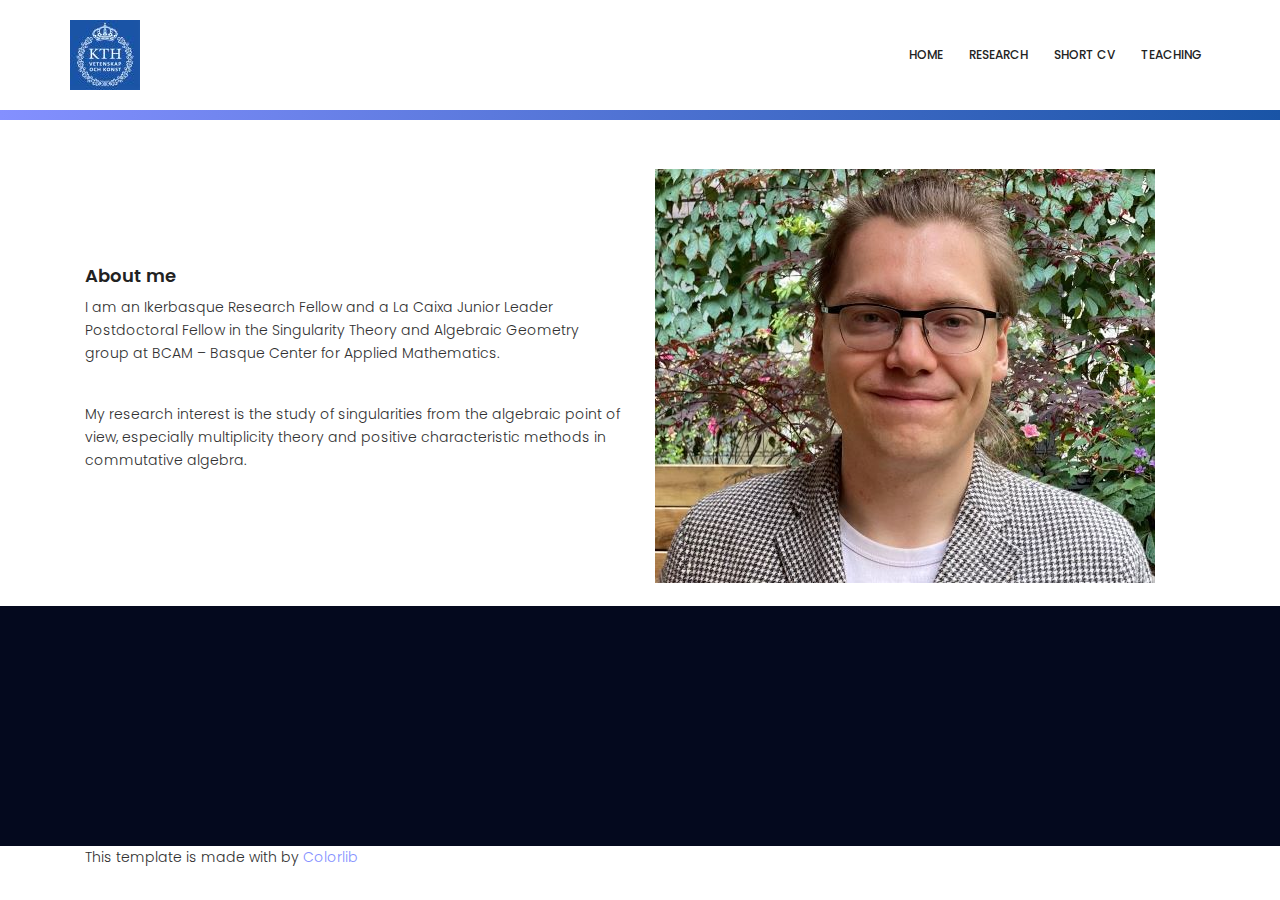
==== commit b30b77b5: "Update index.html" ====
--- a/index.html
+++ b/index.html
@@ -65,6 +65,7 @@
 <div class="col-lg-6 col-md-6 banner-right d-flex align-self-end">
 <img class="img-fluid" src="img/small.jpg" alt=""></div>
 </div>
+<br>
 </div>
 <!-- End banner Area -->
 <!-- start footer Area --><footer class="footer-area section-gap"> </footer>
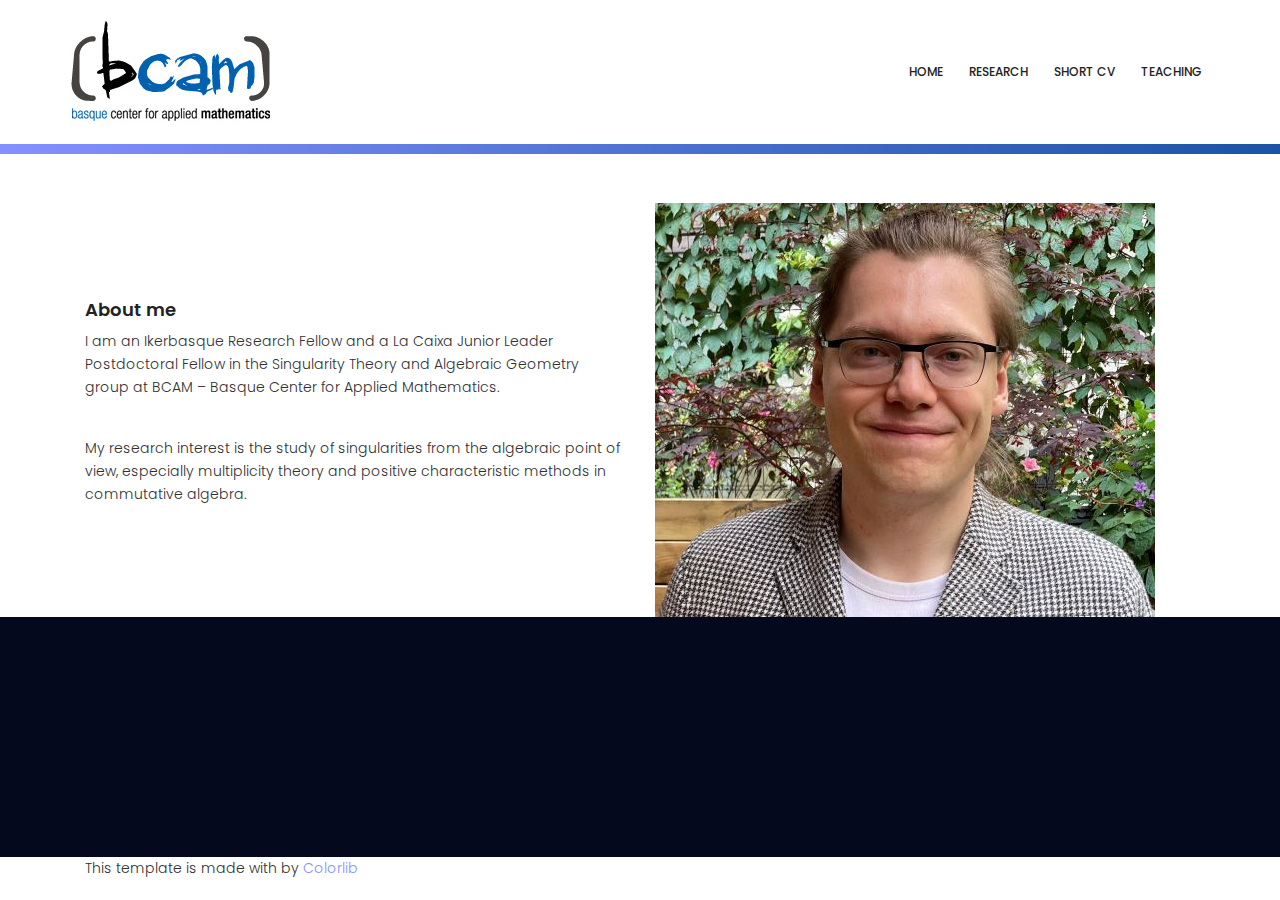
==== commit 4c86fe8c: "logo" ====
--- a/index.html
+++ b/index.html
@@ -30,7 +30,7 @@
 <header id="header"> </header>
 <div class="container main-menu">
 <div class="row align-items-center justify-content-between d-flex">
-<div id="logo"> <a href="index.html"><img src="img/KTH_Logo.jpg" alt="" title=""></a></div>
+<div id="logo"> <a href="index.html"><img src="img/logo_bcam.jpg" alt="" title=""></a></div>
 <nav id="nav-menu-container"> </nav>
 <ul class="nav-menu">
 <li><a href="index.html">Home</a></li>
@@ -65,7 +65,6 @@
 <div class="col-lg-6 col-md-6 banner-right d-flex align-self-end">
 <img class="img-fluid" src="img/small.jpg" alt=""></div>
 </div>
-<br>
 </div>
 <!-- End banner Area -->
 <!-- start footer Area --><footer class="footer-area section-gap"> </footer>
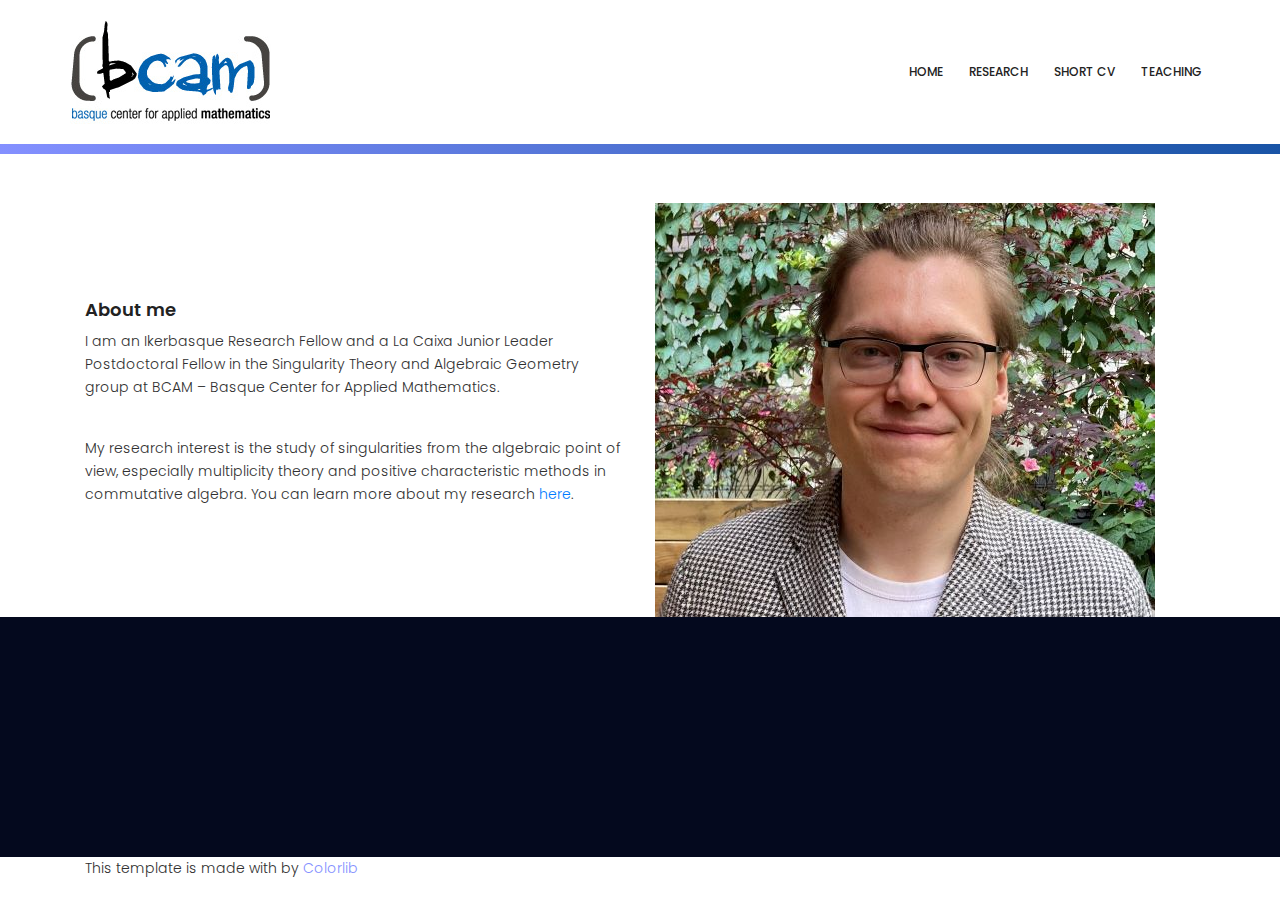
==== commit b5e7b8d9: "CV updates" ====
--- a/index.html
+++ b/index.html
@@ -60,6 +60,7 @@
 <p>
 My research interest is the study of singularities from the algebraic point of view, 
 especially multiplicity theory and positive characteristic methods in commutative algebra. 
+You can learn more about my research <a href="research.html">here</a>.
 </p>
 </div>
 <div class="col-lg-6 col-md-6 banner-right d-flex align-self-end">
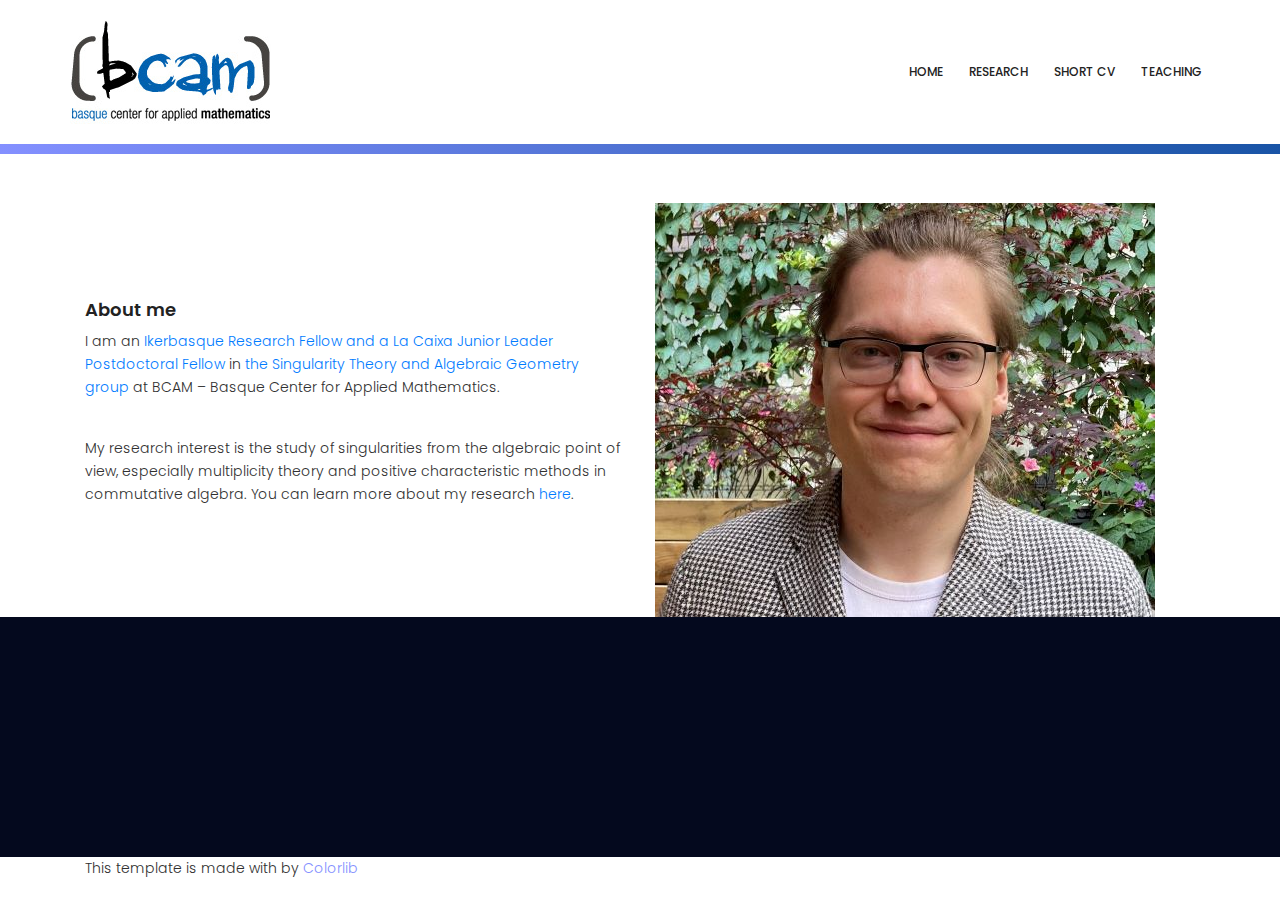
==== commit e778b19e: "Update index.html" ====
--- a/index.html
+++ b/index.html
@@ -53,8 +53,8 @@
 <div class="row fullscreen align-items-center justify-content-between">
 <div class="col-lg-6 col-md-6 banner-left">
 <h4 class="mb-10">About me</h4>
-<p>I am an Ikerbasque Research Fellow and a La Caixa Junior Leader Postdoctoral Fellow in 
-the Singularity Theory and Algebraic Geometry group at BCAM &ndash; Basque Center for Applied Mathematics. 
+<p>I am an <a href = "https://www.ikerbasque.net/en/ilya-smirnov"> Ikerbasque Research Fellow and a <a href = "https://becarios.fundacionlacaixa.org/ca/ilya-smirnov--B005371" >La Caixa Junior Leader Postdoctoral Fellow </a> in 
+<a href = "http://www.bcamath.org/en/research/lines/STAG">the Singularity Theory and Algebraic Geometry group</a> at BCAM &ndash; Basque Center for Applied Mathematics. 
 </p>
 <br>    
 <p>
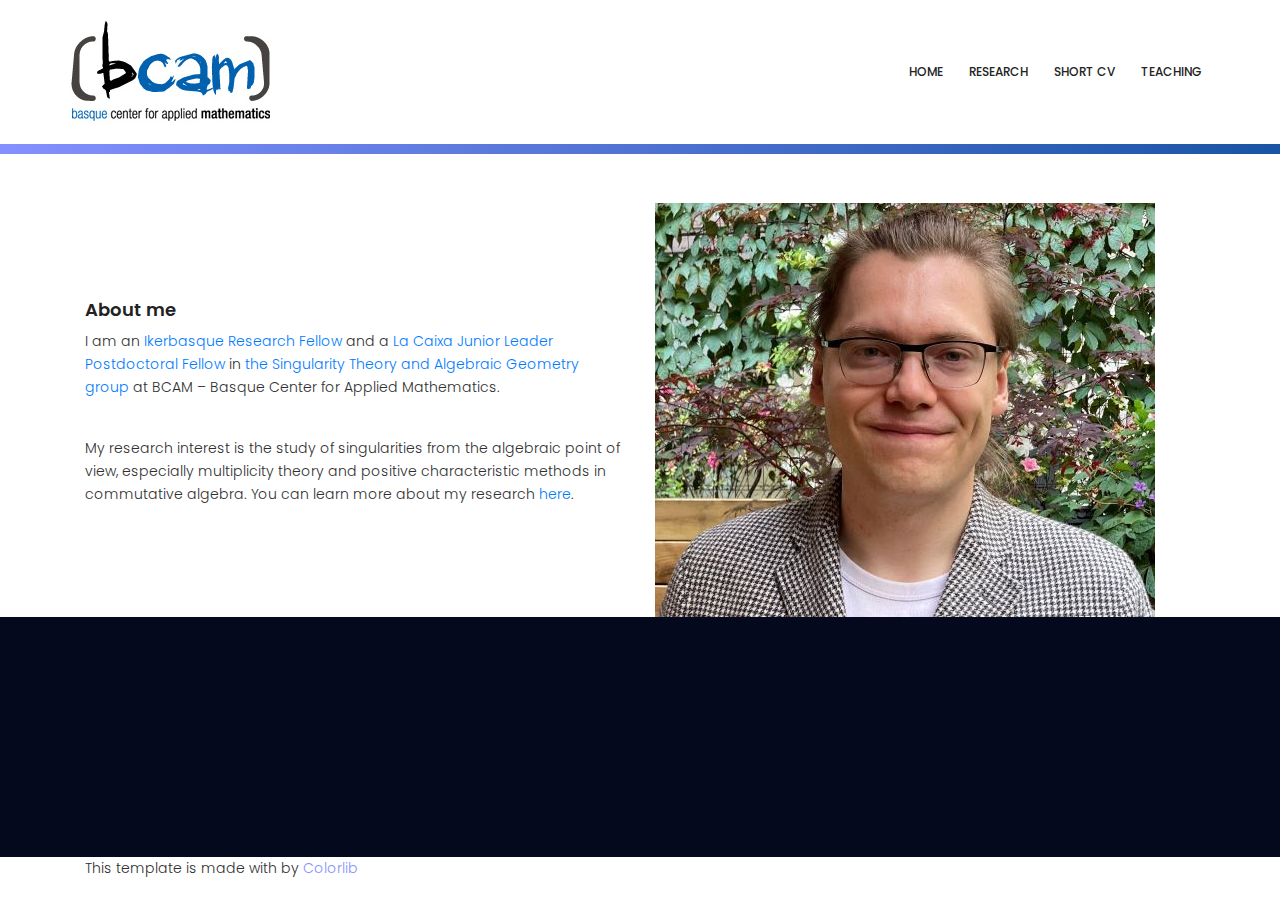
==== commit 04aba338: "Update index.html" ====
--- a/index.html
+++ b/index.html
@@ -53,7 +53,7 @@
 <div class="row fullscreen align-items-center justify-content-between">
 <div class="col-lg-6 col-md-6 banner-left">
 <h4 class="mb-10">About me</h4>
-<p>I am an <a href = "https://www.ikerbasque.net/en/ilya-smirnov"> Ikerbasque Research Fellow and a <a href = "https://becarios.fundacionlacaixa.org/ca/ilya-smirnov--B005371" >La Caixa Junior Leader Postdoctoral Fellow </a> in 
+<p>I am an <a href = "https://www.ikerbasque.net/en/ilya-smirnov"> Ikerbasque Research Fellow </a> and a <a href = "https://becarios.fundacionlacaixa.org/ca/ilya-smirnov--B005371" >La Caixa Junior Leader Postdoctoral Fellow </a> in 
 <a href = "http://www.bcamath.org/en/research/lines/STAG">the Singularity Theory and Algebraic Geometry group</a> at BCAM &ndash; Basque Center for Applied Mathematics. 
 </p>
 <br>    
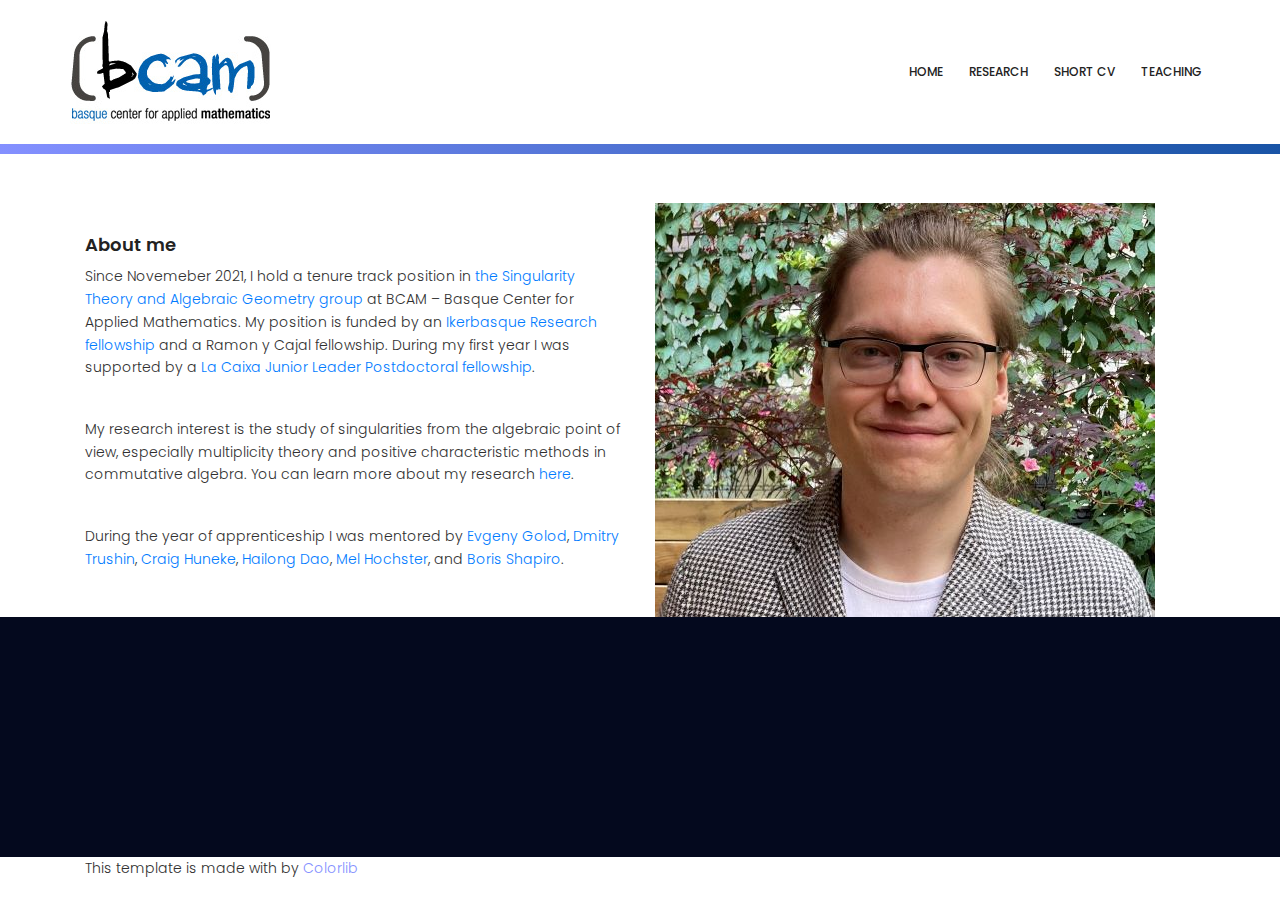
==== commit 1332601e: "Update index.html" ====
--- a/index.html
+++ b/index.html
@@ -53,14 +53,18 @@
 <div class="row fullscreen align-items-center justify-content-between">
 <div class="col-lg-6 col-md-6 banner-left">
 <h4 class="mb-10">About me</h4>
-<p>I am an <a href = "https://www.ikerbasque.net/en/ilya-smirnov"> Ikerbasque Research Fellow </a> and a <a href = "https://becarios.fundacionlacaixa.org/ca/ilya-smirnov--B005371" >La Caixa Junior Leader Postdoctoral Fellow </a> in 
-<a href = "http://www.bcamath.org/en/research/lines/STAG">the Singularity Theory and Algebraic Geometry group</a> at BCAM &ndash; Basque Center for Applied Mathematics. 
+<p>Since Novemeber 2021, I hold a tenure track position in <a href = "http://www.bcamath.org/en/research/lines/STAG">the Singularity Theory and Algebraic Geometry group</a> at BCAM &ndash; Basque Center for Applied Mathematics. 
+My position is funded by an <a href = "https://www.ikerbasque.net/en/ilya-smirnov">Ikerbasque Research fellowship</a> and a Ramon y Cajal fellowship. During my first year I was supported by a <a href = "https://becarios.fundacionlacaixa.org/ca/ilya-smirnov--B005371" >La Caixa Junior Leader Postdoctoral fellowship</a>.
 </p>
 <br>    
 <p>
 My research interest is the study of singularities from the algebraic point of view, 
 especially multiplicity theory and positive characteristic methods in commutative algebra. 
 You can learn more about my research <a href="research.html">here</a>.
+</p>
+<br>    
+<p>
+During the year of apprenticeship I was mentored by <a href="https://en.wikipedia.org/wiki/Evgeny_Golod">Evgeny Golod</a>, <a href="https://www.hse.ru/en/org/persons/209508745">Dmitry Trushin</a>, <a href="https://en.wikipedia.org/wiki/Craig_Huneke">Craig Huneke</a>, <a href="https://people.ku.edu/~hdao/">Hailong Dao</a>, <a href="https://en.wikipedia.org/wiki/Melvin_Hochster">Mel Hochster</a>, and <a href="https://en.wikipedia.org/wiki/Boris_Shapiro">Boris Shapiro</a>. 
 </p>
 </div>
 <div class="col-lg-6 col-md-6 banner-right d-flex align-self-end">
